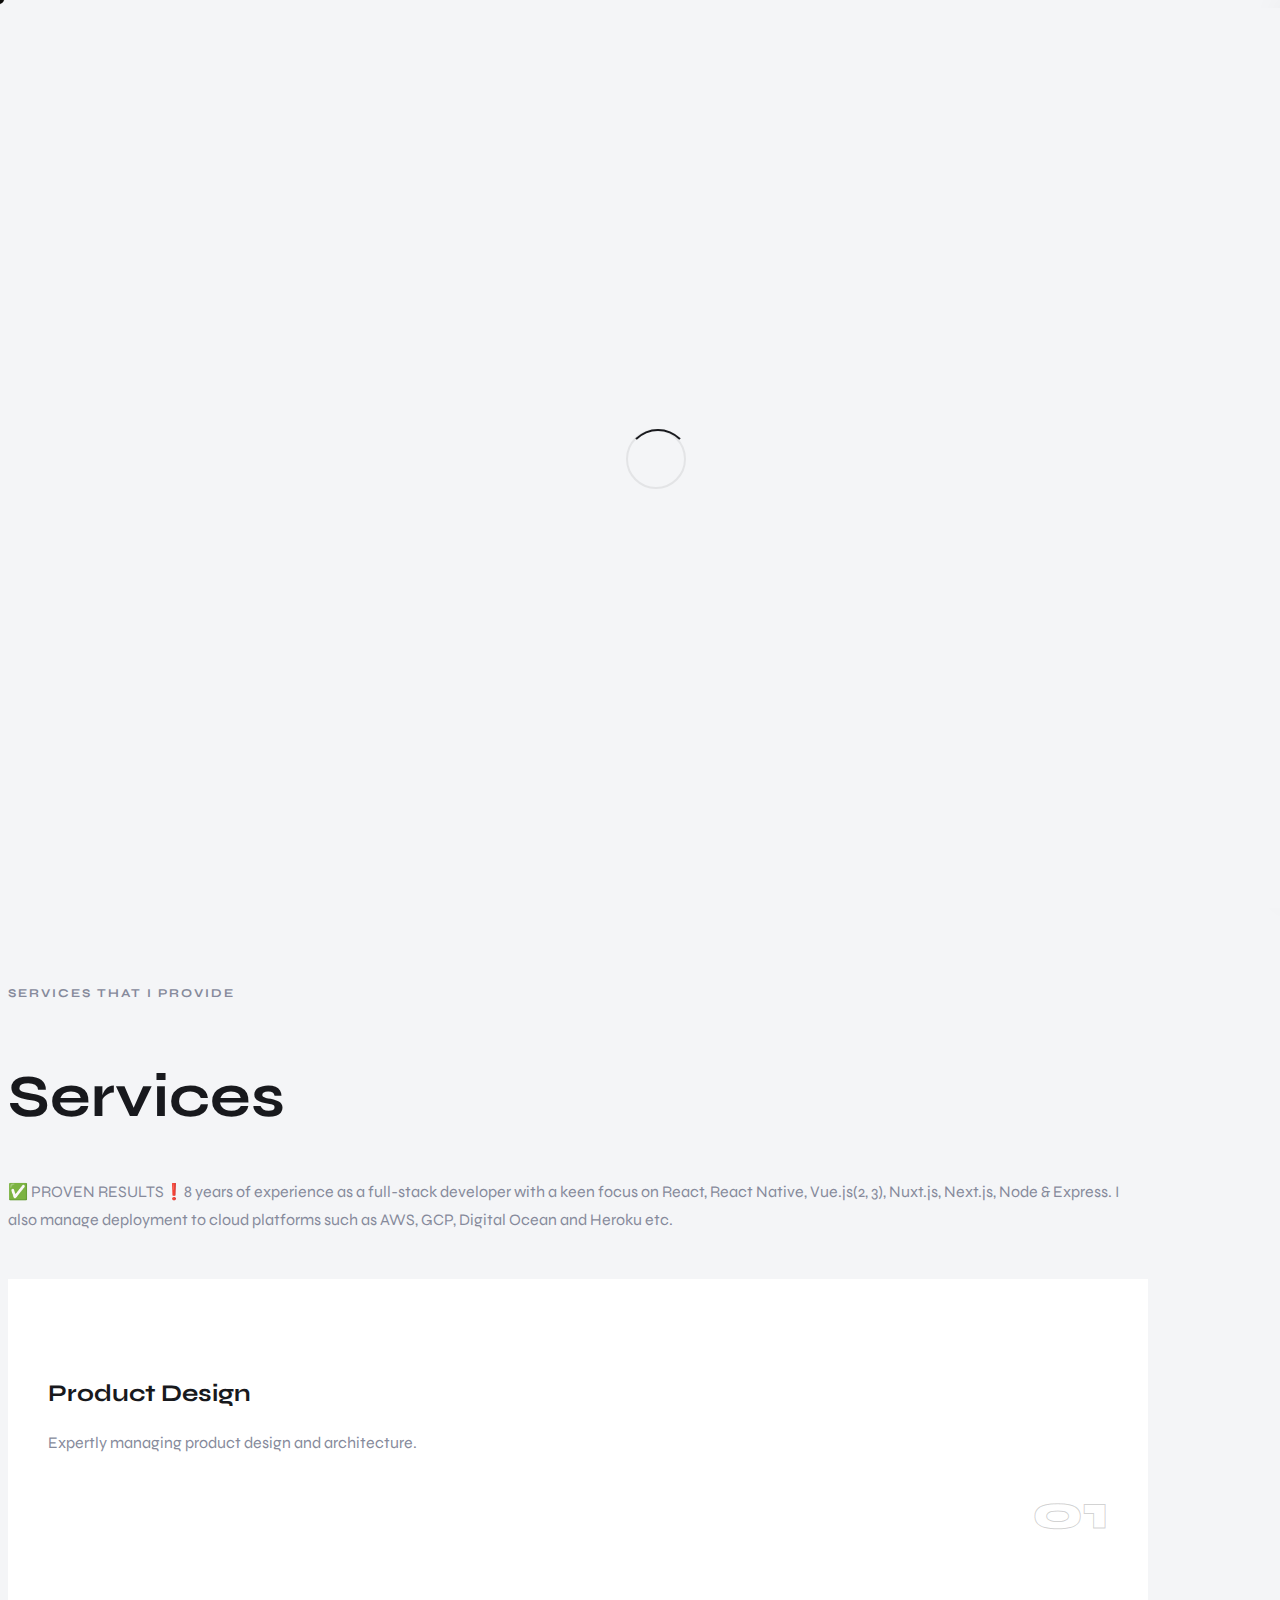
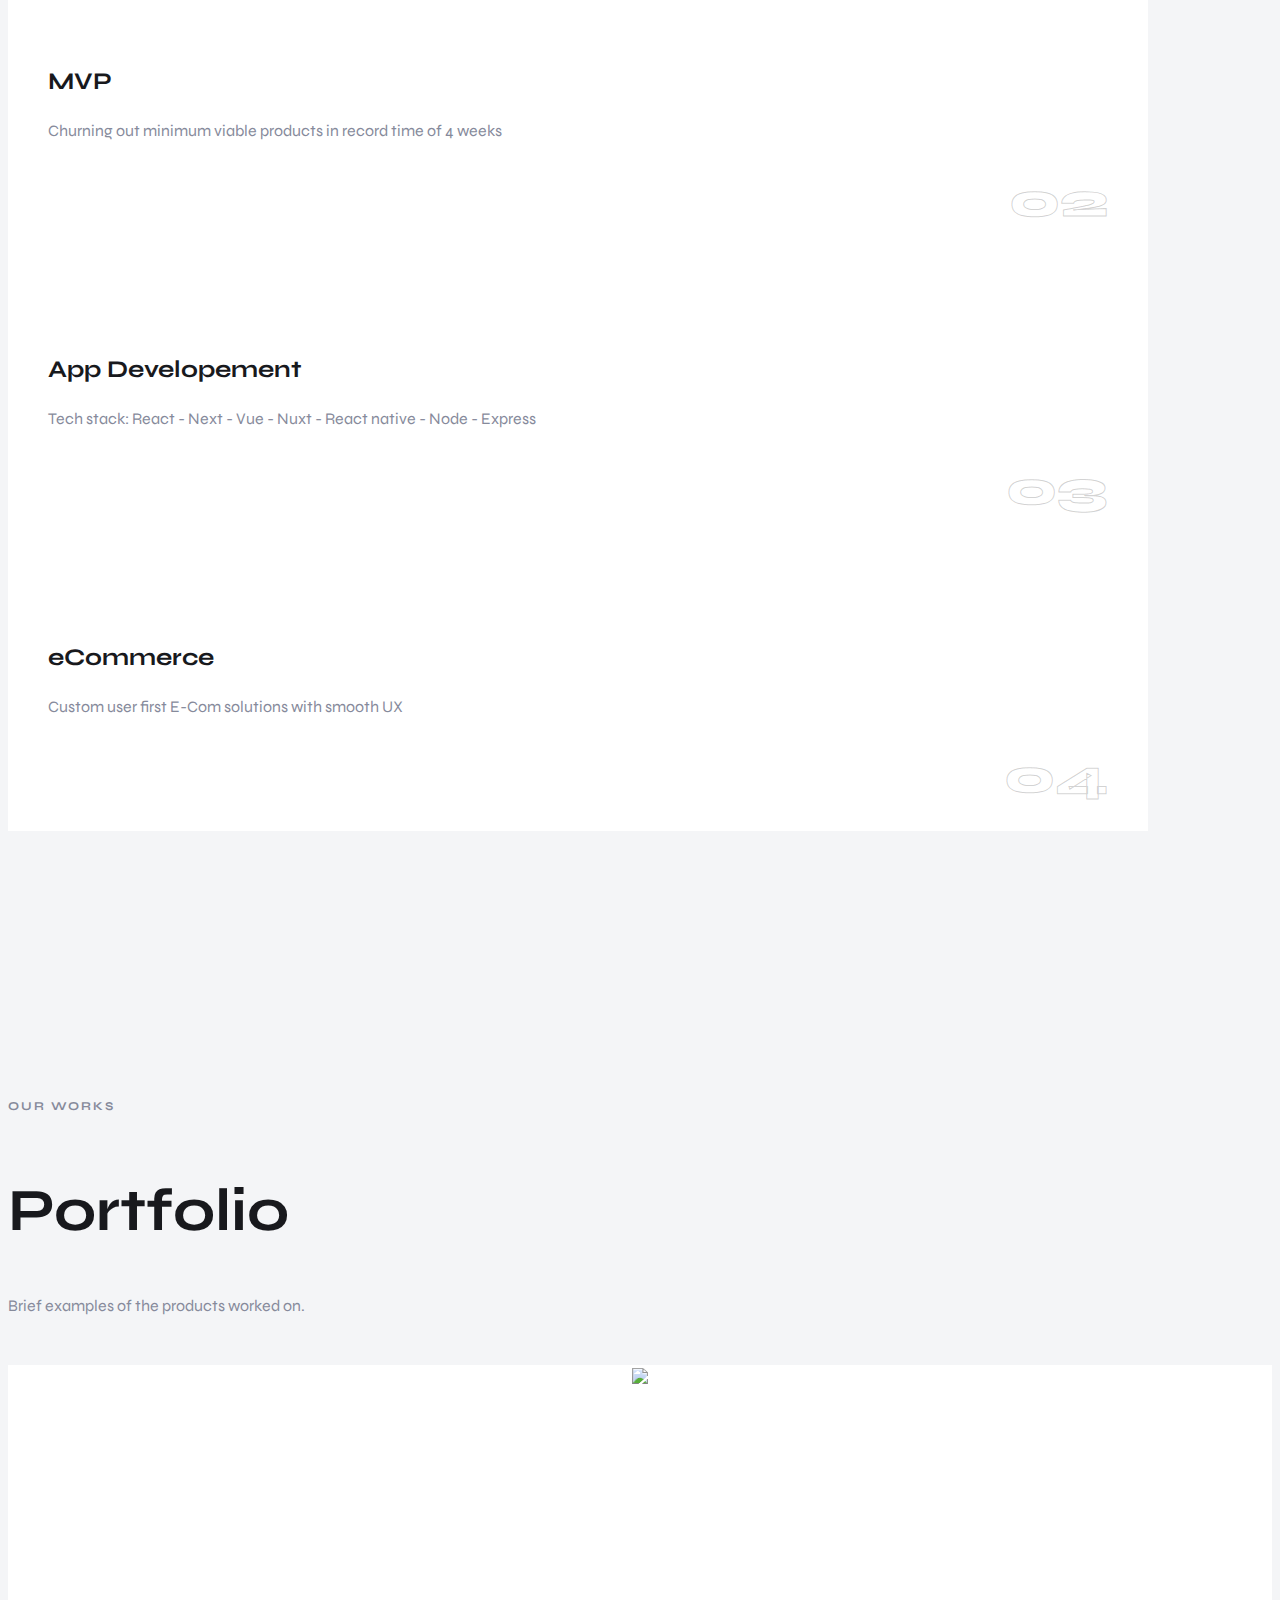
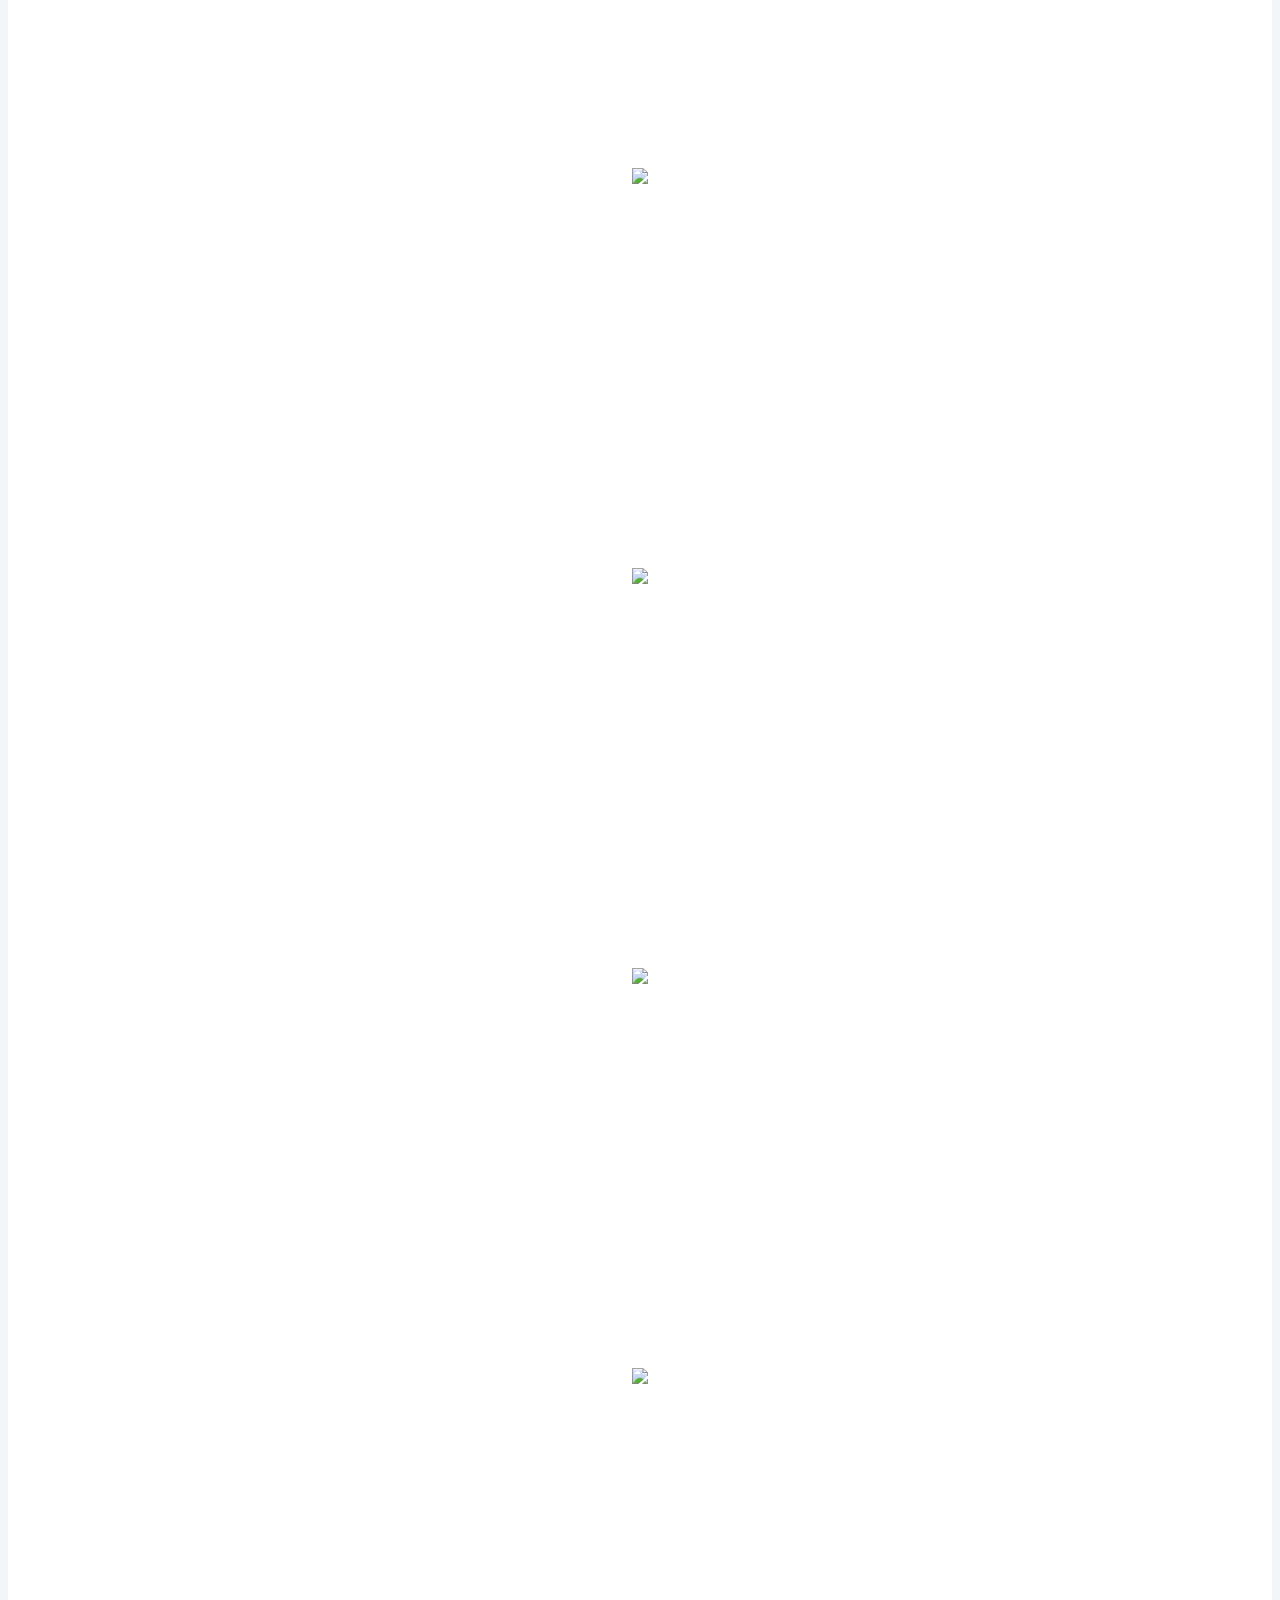
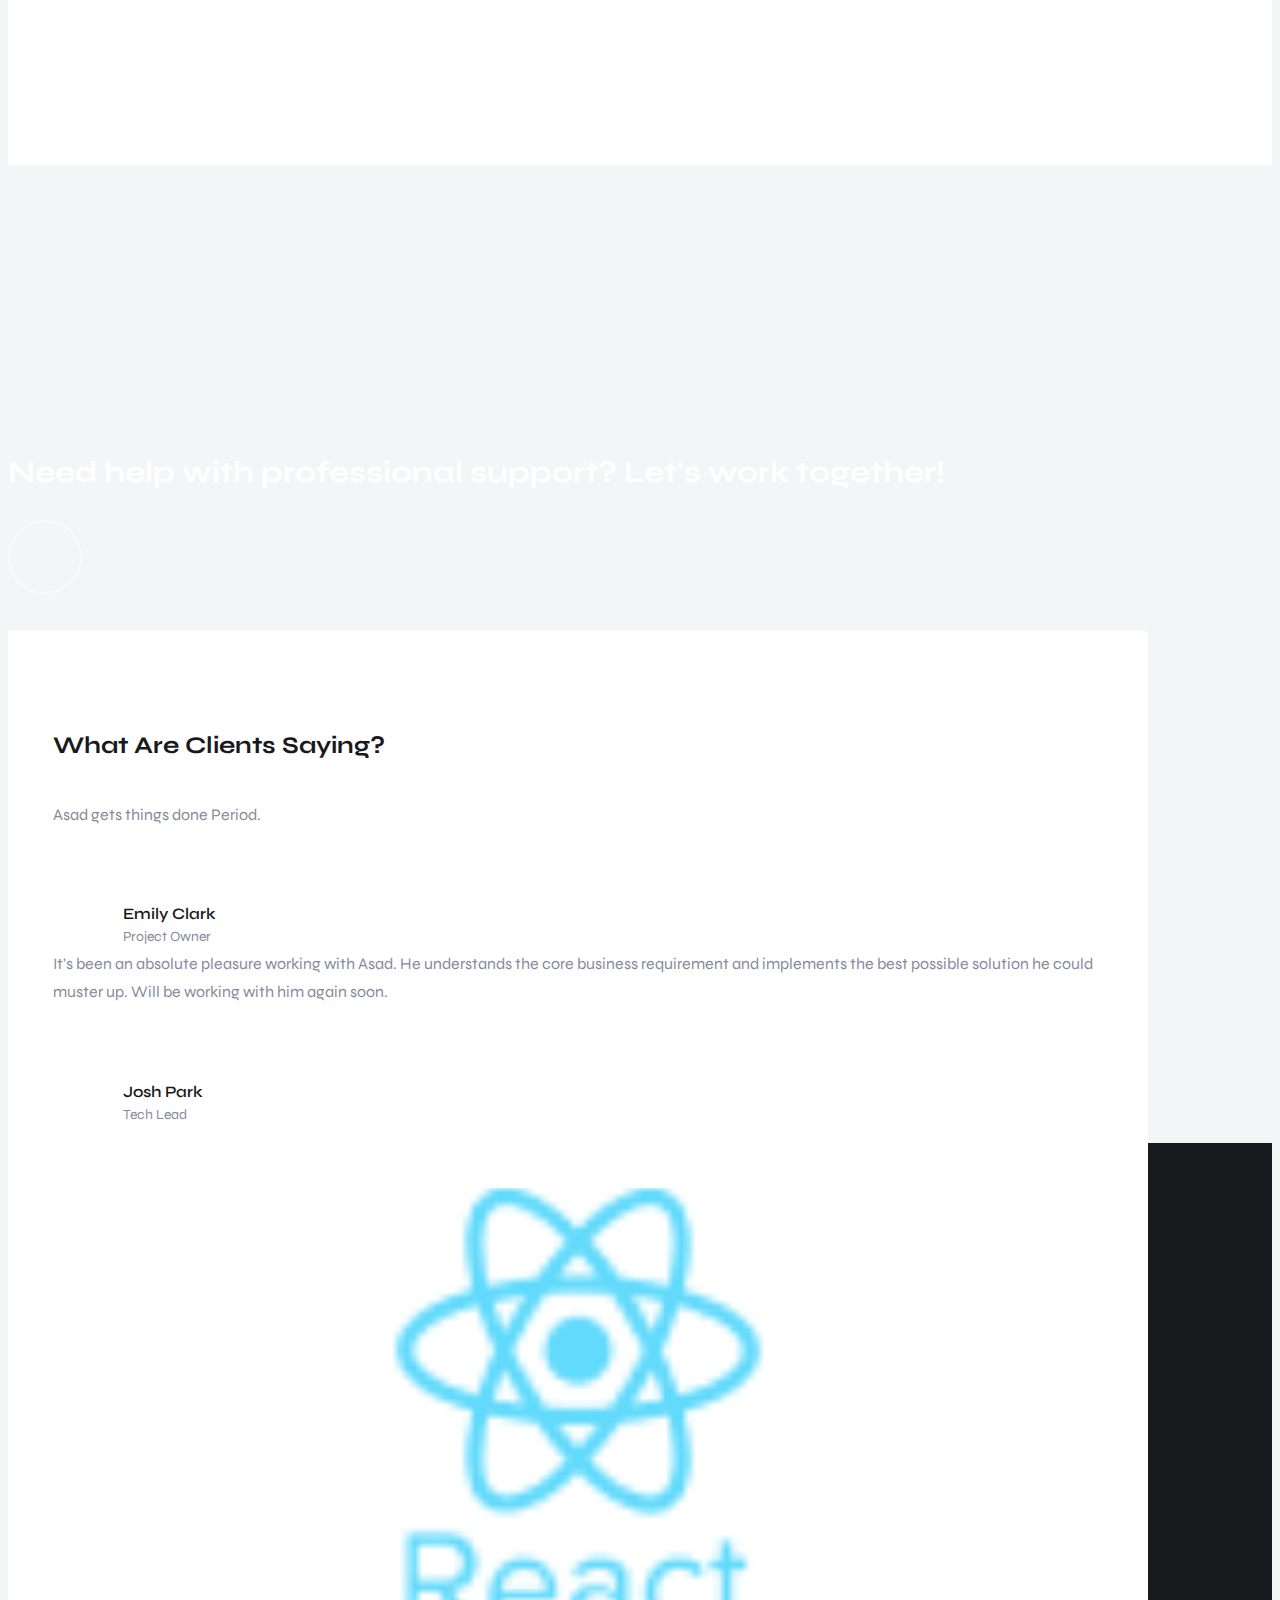
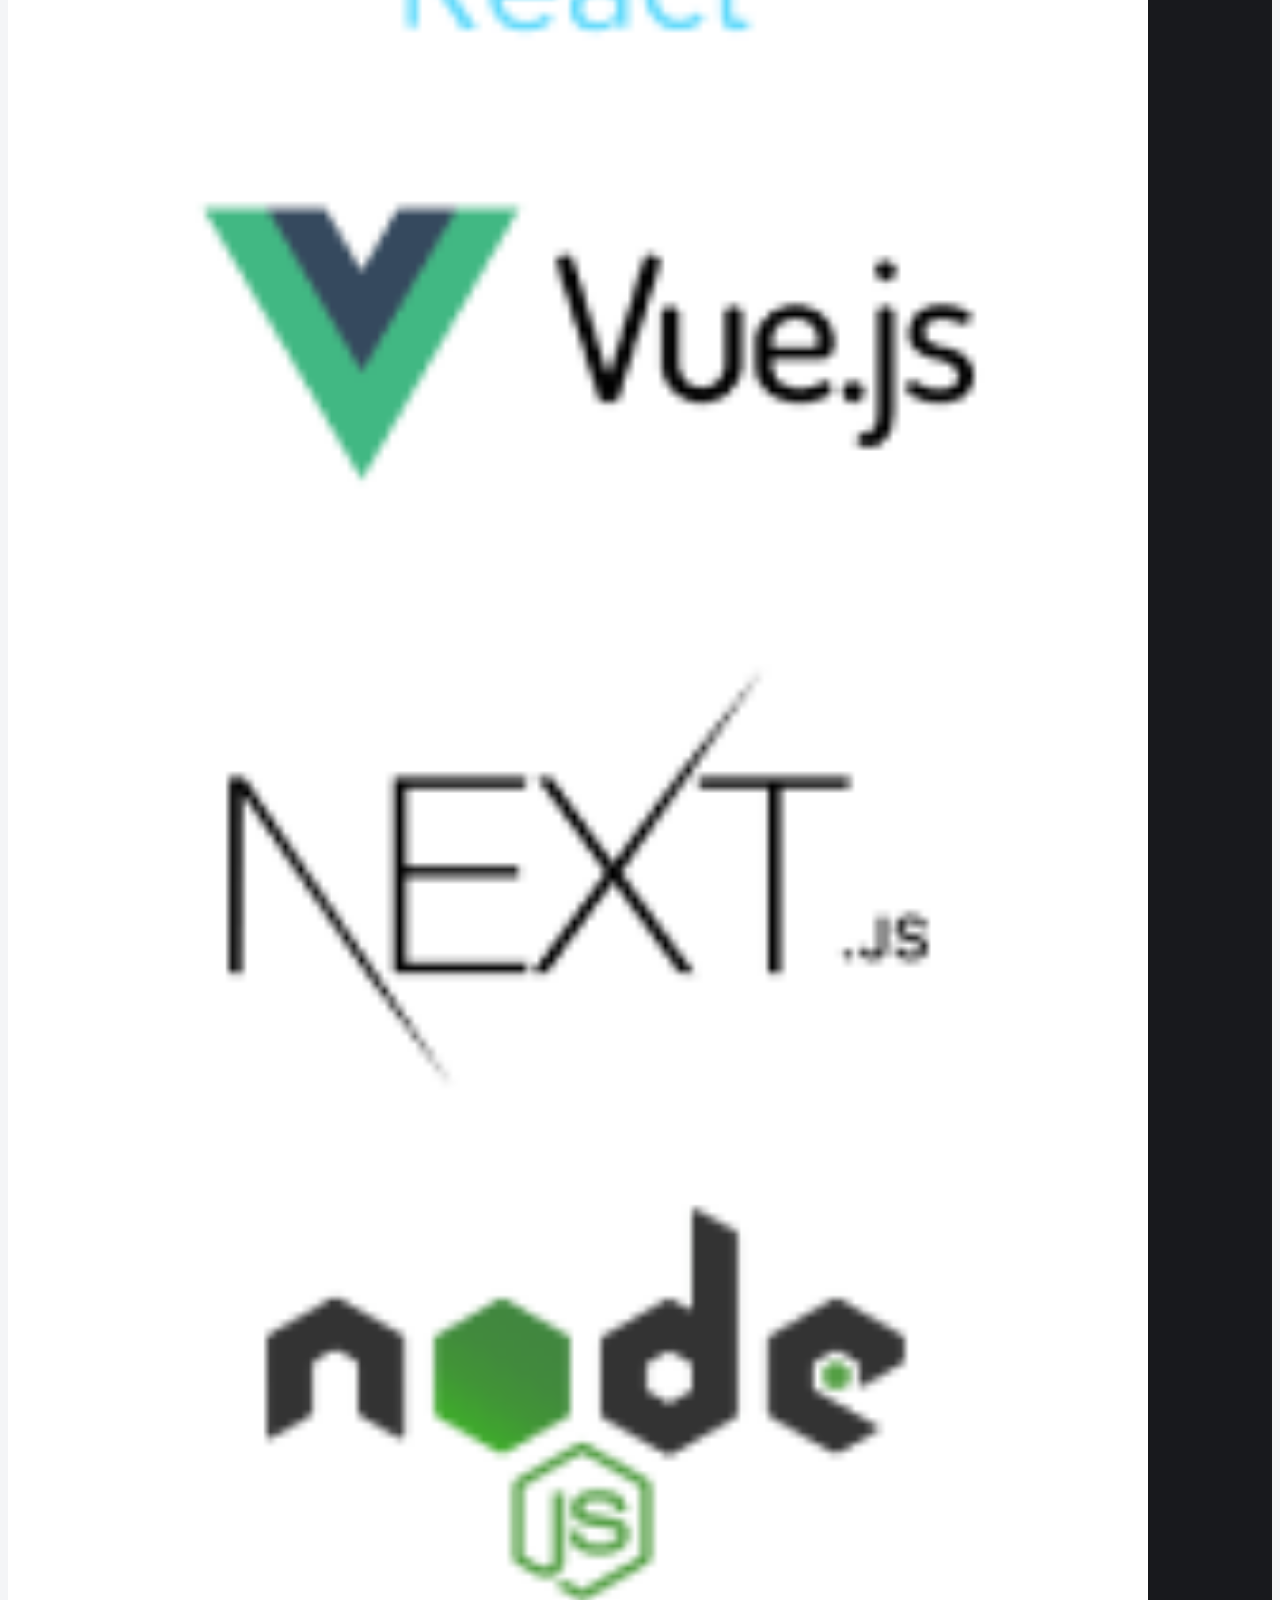
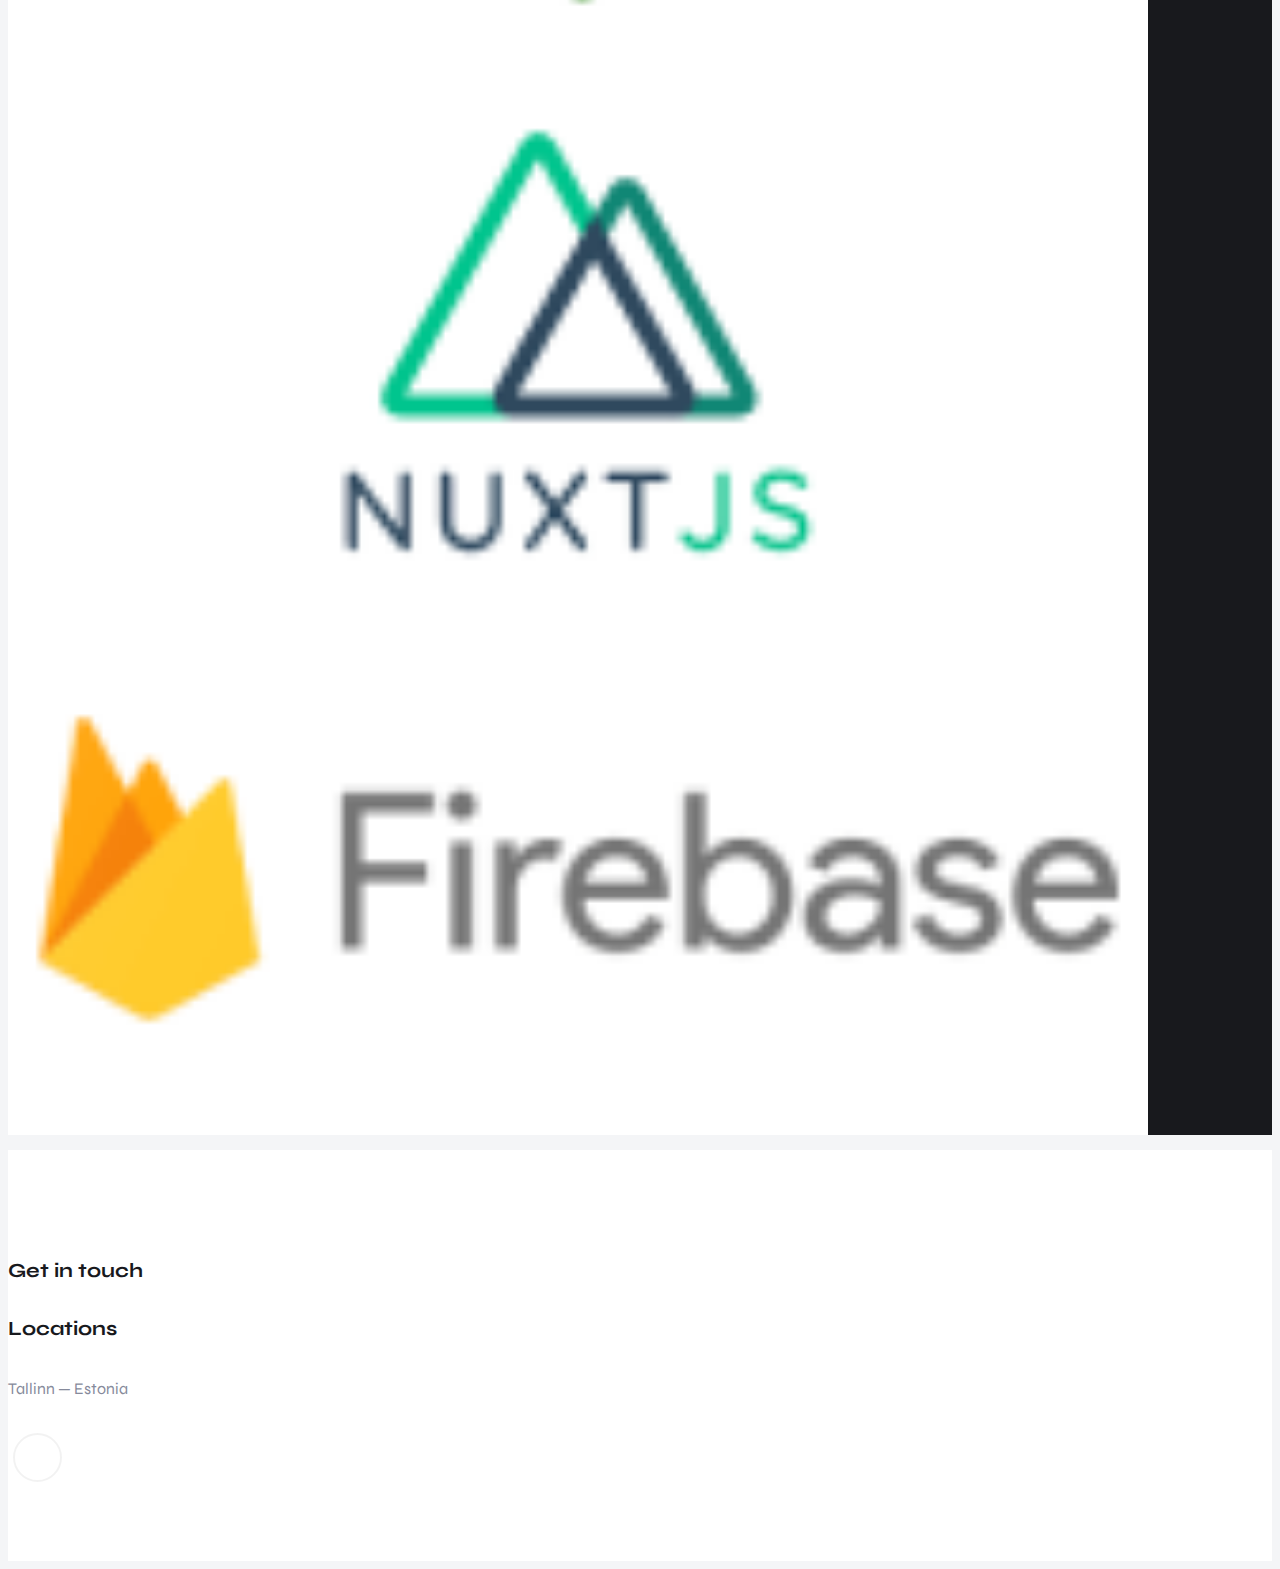
==== index.html @ 1a2127e8 "done" ====
<!DOCTYPE html>
<html lang="en">
  <head>
    <meta charset="utf-8" />
    <meta http-equiv="X-UA-Compatible" content="IE=edge" />
    <meta name="viewport" content="width=device-width, initial-scale=1" />
    <title>Asad M</title>
    <link rel="icon" type="image/png" href="images/favicon.png" />
    <link
      rel="stylesheet"
      href="https://fonts.googleapis.com/css2?family=Syne:wght@400;500;600;700;800&amp;display=swap"
    />
    <link rel="stylesheet" href="css/plugins.css" />
    <link rel="stylesheet" href="css/style.css" />
  </head>

  <body>
    <!-- Preloader -->
    <div class="preloader-bg"></div>
    <div id="preloader">
      <div id="preloader-status">
        <div class="preloader-position loader"><span></span></div>
      </div>
    </div>
    <!-- Cursor -->
    <div class="cursor js-cursor"></div>
    <!-- Menu -->
    <nav class="l-tech-menu" id="l-tech-navbar-spy">
      <div class="l-tech-menu-inner" id="l-tech-navbar">
        <ul class="list-unstyled">
          <li class="active"><a href="index.html">Home</a></li>
          <li><a href="about.html">Resume</a></li>
          <!-- <li><a href="services.html">Services</a></li>
          <li><a href="blog.html">Blog</a></li> -->
          <li><a href="portfolio.html">Portfolio</a></li>
          <!-- Dropdown menu
                <li class="dropdown"> <span>Dropdown <i class="ti-angle-down"></i></span>
                    <ul class="dropdown-menu">
                        <li class="dropdown-item"><a href="#">Dropdown 1</a></li>
                        <li class="dropdown-item"><a href="#">Dropdown 2</a></li>
                        <li class="dropdown-item"><a href="#">Dropdown 3</a></li>
                    </ul>
                </li>
                -->
          <!-- <li><a href="contact.html">Contact</a></li> -->
        </ul>
      </div>
    </nav>
    <!-- Header -->
    <header class="l-tech-header">
      <div class="container">
        <div class="row align-items-center">
          <!-- Logo -->
          <div class="col-8 col-md-8">
            <div class="logo-wrap">
              <a href="index.html">
                <div class="logo-text">Asad M</div>
              </a>
            </div>
          </div>
          <!-- Menu Burger -->
          <div class="col-4 col-md-4 text-right l-tech-menu-burger-wrap">
            <a href="#" class="l-tech-nav-toggle l-tech-js-nav-toggle"
              ><i></i
            ></a>
          </div>
        </div>
      </div>
    </header>
    <!-- Homepage -->
    <section id="home" class="header-section">
      <div class="container">
        <div class="row">
          <div class="col-md-12">
            <div class="header-section-wrap">
              <div class="header-view-on-mobile">
                <h1>Asad M</h1>
                <h6>Creative Web & App Developer</h6>
              </div>
              <div class="transform-banner position-relative">
                <img
                  class="img header-img header-img-left wow imago"
                  src="images/slidem.jpg"
                  alt=""
                />
              </div>
              <div class="header-cont header-cont-right">
                <div class="header-cont-absolute header-cont-absolute-right">
                  <div class="header-not-view-on-mobile">
                    <h1 class="wow" data-splitting>Asad M</h1>
                    <h6 class="wow" data-splitting>
                      Creative Web & App Developer
                    </h6>
                  </div>
                  <div class="header-cont-text">
                    <p class="wow" data-splitting>
                      Hi, I’m Asad M and I am creative web & app developer who
                      dream making the world better place by creating
                      captivating products.
                    </p>
                  </div>
                  <!-- <div class="btn-wrap text-center">
                    <div class="btn-link">
                      <a href="#">Download CV <i class="ti-download"></i></a>
                      <span class="btn-block color1 animation-bounce"></span>
                    </div>
                  </div> -->
                </div>
              </div>
            </div>
          </div>
        </div>
      </div>
    </section>
    <!-- Services -->
    <section id="services" class="services clear section-padding">
      <div class="container">
        <div class="row mb-45">
          <div class="col-md-4">
            <h6 class="wow" data-splitting>Services That I Provide</h6>
            <h1 class="wow" data-splitting>Services</h1>
          </div>
          <div class="col-md-7 offset-md-1 mt-45">
            <p class="wow fadeInUp" data-wow-delay=".6s">
              ✅ PROVEN RESULTS❗8 years of experience as a full-stack developer
              with a keen focus on React, React Native, Vue.js(2, 3), Nuxt.js,
              Next.js, Node & Express. I also manage deployment to cloud
              platforms such as AWS, GCP, Digital Ocean and Heroku etc.
            </p>
          </div>
        </div>
        <div class="row">
          <div class="col-md-12">
            <div class="owl-carousel owl-theme">
              <div class="item">
                <a href="javascript:void(0);">
                  <span class="icon et-laptop"></span>
                  <h5>Product Design</h5>
                  <p>Expertly managing product design and architecture.</p>
                  <div class="numb">01</div>
                </a>
              </div>
              <div class="item">
                <a href="javascript:void(0);">
                  <span class="icon et-bargraph"></span>
                  <h5>MVP</h5>
                  <p>
                    Churning out minimum viable products in record time of 4
                    weeks
                  </p>
                  <div class="numb">02</div>
                </a>
              </div>
              <div class="item">
                <a href="javascript:void(0);">
                  <span class="icon et-browser"></span>
                  <h5>App Developement</h5>
                  <p>
                    Tech stack: React - Next - Vue - Nuxt - React native - Node
                    - Express
                  </p>
                  <div class="numb">03</div>
                </a>
              </div>
              <div class="item">
                <a href="javascript:void(0);">
                  <span class="icon et-basket"></span>
                  <h5>eCommerce</h5>
                  <p>Custom user first E-Com solutions with smooth UX</p>
                  <div class="numb">04</div>
                </a>
              </div>
            </div>
          </div>
        </div>
      </div>
    </section>
    <!-- About & Skills -->
    <!-- <section id="about" class="section-padding">
        <div class="container">
            <div class="row mb-45">
                <div class="col-md-7">
                    <h6 class="wow" data-splitting>I make the future</h6>
                    <h1 class="wow" data-splitting>I Develop & Create Digital Future.</h1>
                </div>
            </div>
            <div class="row">
                <div class="col-md-5">
                    <p class="wow fadeInUp" data-wow-delay=".2s">Pellentesque magna magna semper dapibus felis necatin aliuen risus. Pellentesque habitant morbi senectus dictum.</p>
                    <p class="wow fadeInUp" data-wow-delay=".4s">Web design magna magna semper dapibus felis necatin aliuen risus. Pellentesque habitant morbi tristique senectus the neuse malesuada nullam ac lorem miss the duru.</p>
                    <div class="btn-wrap text-left mt-45 wow fadeInUp" data-wow-delay=".6s">
                        <div class="btn-link"> <a href="#"></a> <span class="btn-block color1 animation-bounce"></span> </div>
                    </div>
                </div>
                <div class="col-md-6 offset-md-1 wow fadeInUp" data-wow-delay=".8s">
                    <p class="bar-title">Design<span class="percent align-right">90%</span></p>
                    <div class="bar">
                        <div class="bar-fill bar-fill-design start"></div>
                    </div>
                    <p class="bar-title">Branding <span class="percent align-right">80%</span></p>
                    <div class="bar">
                        <div class="bar-fill bar-fill-branding start"></div>
                    </div>
                    <p class="bar-title">Web Design<span class="percent align-right">95%</span></p>
                    <div class="bar">
                        <div class="bar-fill bar-fill-webdesign start"></div>
                    </div>
                    <p class="bar-title">Social Media<span class="percent align-right">85%</span></p>
                    <div class="bar">
                        <div class="bar-fill bar-fill-socialmedia start"></div>
                    </div>
                </div>
            </div>
        </div>
    </section> -->
    <!-- Portfolio -->
    <section id="portfolio" class="portfolio section-padding">
      <div class="container">
        <div class="row mb-45">
          <div class="col-md-4">
            <h6 class="wow" data-splitting>Our Works</h6>
            <h1 class="wow" data-splitting>Portfolio</h1>
          </div>
          <div class="col-md-7 offset-md-1 mt-45">
            <p class="wow fadeInUp" data-wow-delay=".6s">
              Brief examples of the products worked on.
            </p>
          </div>
        </div>
      </div>
      <div class="full-width">
        <div class="row">
          <div class="col-md-12">
            <div class="owl-carousel owl-theme">
              <div class="item">
                <a href="portfolio.html">
                  <div class="img-block">
                    <div class="wrapper-img">
                      <img src="images/portfolio/1.jpg" class="img-fluid" />
                    </div>
                    <div class="title-block">
                      <h4>Kualitee</h4>
                      <p>Web App Development</p>
                    </div>
                  </div>
                </a>
              </div>
              <div class="item">
                <a href="portfolio.html">
                  <div class="img-block">
                    <div class="wrapper-img">
                      <img src="images/portfolio/2.jpg" class="img-fluid" />
                    </div>
                    <div class="title-block">
                      <h4>Cartkit</h4>
                      <p>Web App Development</p>
                    </div>
                  </div>
                </a>
              </div>
              <div class="item">
                <a href="portfolio.html">
                  <div class="img-block">
                    <div class="wrapper-img">
                      <img src="images/portfolio/3.jpg" class="img-fluid" />
                    </div>
                    <div class="title-block">
                      <h4>Knocknock</h4>
                      <p>Mobile App Developement</p>
                    </div>
                  </div>
                </a>
              </div>
              <div class="item">
                <a href="portfolio.html">
                  <div class="img-block">
                    <div class="wrapper-img">
                      <img src="images/portfolio/4.jpg" class="img-fluid" />
                    </div>
                    <div class="title-block">
                      <h4>Amie.</h4>
                      <p>Web App Developemnt</p>
                    </div>
                  </div>
                </a>
              </div>
              <div class="item">
                <a href="portfolio.html">
                  <div class="img-block">
                    <div class="wrapper-img">
                      <img src="images/portfolio/5.jpg" class="img-fluid" />
                    </div>
                    <div class="title-block">
                      <h4>Holedo</h4>
                      <p>Web App Development</p>
                    </div>
                  </div>
                </a>
              </div>
            </div>
          </div>
        </div>
      </div>
    </section>
    <!-- Homepage Blog -->
    <!-- <section id="blog" class="homepage-blog section-padding">
      <div class="container">
        <div class="row mb-45">
          <div class="col-md-12">
            <h6 class="wow" data-splitting>Recent Articles</h6>
            <h1 class="wow" data-splitting>Latest News</h1>
          </div>
        </div>
        <div class="row mb-30">
          <div class="col-md-6">
            <div class="img left">
              <a href="post.html"><img src="images/blog/1.jpg" alt="" /></a>
            </div>
          </div>
          <div class="col-md-6 valign">
            <div class="content">
              <div class="date">
                <h1>24</h1>
                <h6>June 2022</h6>
              </div>
              <div class="cont">
                <h5>Get Started With Tiktok Ads.</h5>
                <p>
                  Phasellus et lacus suscipit congue nis in the miss mine one
                  miss the drana risus in tincidunt ornare.
                </p>
                <div class="btn-wrap">
                  <div class="btn-link">
                    <a href="post.html"
                      >Read more <i class="ti-arrow-right"></i
                    ></a>
                    <span class="btn-block color1 animation-bounce"></span>
                  </div>
                </div>
              </div>
            </div>
          </div>
        </div>
        <div class="row mb-30">
          <div class="col-md-6 order2 valign">
            <div class="content">
              <div class="date">
                <h1>27</h1>
                <h6>June 2022</h6>
              </div>
              <div class="cont">
                <h5>UX in Ecommerce – 5 things to avoid.</h5>
                <p>
                  Phasellus et lacus suscipit congue nis in the miss mine one
                  miss the drana risus in tincidunt ornare.
                </p>
                <div class="btn-wrap">
                  <div class="btn-link">
                    <a href="post.html"
                      >Read more <i class="ti-arrow-right"></i
                    ></a>
                    <span class="btn-block color1 animation-bounce"></span>
                  </div>
                </div>
              </div>
            </div>
          </div>
          <div class="col-lg-6 order1">
            <div class="img left">
              <a href="post.html"><img src="images/blog/5.jpg" alt="" /></a>
            </div>
          </div>
        </div>
      </div>
    </section> -->
    <!-- Testiominals -->
    <section id="testimonials" class="testimonials">
      <div
        class="background bg-img bg-fixed section-padding pb-0"
        data-background="images/banner.jpg"
      >
        <div class="container">
          <div class="row">
            <!-- Work together -->
            <div class="col-md-6 mb-30">
              <h4 class="wow" data-splitting>
                Need help with professional support? Let's work together!
              </h4>
              <div
                class="btn-wrap mt-30 text-left wow fadeInUp"
                data-wow-delay=".6s"
              >
                <div class="btn-link">
                  <a href="#" class="white"></a>
                  <span class="btn-block color3 animation-bounce"></span>
                </div>
              </div>
            </div>
            <!-- Testiominals -->
            <div class="col-md-5 offset-md-1">
              <div class="testimonials-box">
                <h5>What Are Clients Saying?</h5>
                <div class="owl-carousel owl-theme">
                  <div class="item">
                    <p>Asad gets things done Period.</p>
                    <span class="quote"
                      ><img src="images/quot.png" alt=""
                    /></span>
                    <div class="info">
                      <div class="author-img">
                        <img src="images/team/1.jpg" alt="" />
                      </div>
                      <div class="cont">
                        <h6>Emily Clark</h6>
                        <span>Project Owner</span>
                      </div>
                    </div>
                  </div>
                  <div class="item">
                    <span class="quote"
                      ><img src="images/quot.png" alt=""
                    /></span>
                    <p>
                      It's been an absolute pleasure working with Asad. He
                      understands the core business requirement and implements
                      the best possible solution he could muster up. Will be
                      working with him again soon.
                    </p>
                    <div class="info">
                      <div class="author-img">
                        <img src="images/team/2.jpg" alt="" />
                      </div>
                      <div class="cont">
                        <h6>Josh Park</h6>
                        <span>Tech Lead</span>
                      </div>
                    </div>
                  </div>
                </div>
              </div>
            </div>
          </div>
        </div>
      </div>
    </section>
    <!-- Clients -->
    <section id="clients" class="clients">
      <div class="container">
        <div class="row">
          <div class="col-md-7">
            <div class="owl-carousel owl-theme">
              <div class="clients-logo">
                <a href="javascript:void(0);"
                  ><img src="images/clients/1.png" alt=""
                /></a>
              </div>
              <div class="clients-logo">
                <a href="javascript:void(0);"
                  ><img src="images/clients/2.png" alt=""
                /></a>
              </div>
              <div class="clients-logo">
                <a href="javascript:void(0);"
                  ><img src="images/clients/3.png" alt=""
                /></a>
              </div>
              <div class="clients-logo">
                <a href="javascript:void(0);"
                  ><img src="images/clients/4.png" alt=""
                /></a>
              </div>
              <div class="clients-logo">
                <a href="javascript:void(0);"
                  ><img src="images/clients/5.png" alt=""
                /></a>
              </div>
              <div class="clients-logo">
                <a href="javascript:void(0);"
                  ><img src="images/clients/6.png" alt=""
                /></a>
              </div>
            </div>
          </div>
        </div>
      </div>
    </section>
    <!-- Footer -->
    <footer class="l-tech-footer-section">
      <div class="container">
        <div class="row">
          <div class="col-md-4">
            <h5>Get in touch</h5>
            <p></p>
          </div>
          <div class="col-md-4">
            <h5>Locations</h5>
            <p>Tallinn — Estonia</p>
          </div>
          <div class="col-md-4">
            <ul class="l-tech-footer-social-link">
              <!-- <li>
                <a href="index.html#"><i class="ti-dribbble"></i></a>
              </li>
              <li>
                <a href="index.html#"><i class="ti-instagram"></i></a>
              </li>
              <li>
                <a href="index.html#"><i class="ti-skype"></i></a>
              </li> -->
              <li>
                <a href="https://linkedin.com/in/dr-asad"
                  ><i class="ti-linkedin"></i
                ></a>
              </li>
            </ul>
          </div>
        </div>
      </div>
    </footer>
    <!-- jQuery -->
    <script src="js/plugins/jquery-3.6.0.min.js"></script>
    <script src="js/plugins/bootstrap.min.js"></script>
    <script src="js/plugins/owl.carousel.min.js"></script>
    <script src="js/plugins/jquery.magnific-popup.min.js"></script>
    <script src="js/plugins/YouTubePopUp.js"></script>
    <script src="js/plugins/jquery.easing.1.3.js"></script>
    <script src="js/plugins/smooth-scroll.min.js"></script>
    <script src="js/plugins/wow.js"></script>
    <script src="js/custom.js"></script>
  </body>
</html>
---- css/style.css ----
/* ------------------------------------------------------------------

01. General style
02. Owl-Theme custom style
03. Preloader style
04. Cursor & Drag style
05. Navigation style
06. Header Navigation style
07. Homepage style
08. Homepage Image Animation style
09. For Images Reveal Effect style
10. Text Animation style
11. For Images Imago Effect style
12. Page Header Banner style
13. Section style
14. Resume style
15. Skills Progress Bar style
16. Services style
17. Portfolio style
18. Gallery style
19. YouTube PopUp style
20. Accordion Box (for Faqs) style
21. Testimonials style
22. Clients style
23. Homepage Blog style
24. Blog style
25. Post style
26. Post Prev & Next style
27. Contact style
28. Button style
29. Footer style

------------------------------------------------------------------- */

/* ======= General style ======= */
html,
body {
  -moz-osx-font-smoothing: grayscale;
  -webkit-font-smoothing: antialiased;
  -moz-font-smoothing: antialiased;
  font-smoothing: antialiased;
}
body {
  font-family: "Syne", sans-serif;
  color: #868a9b;
  font-size: 16px;
  line-height: 1.75em;
  font-weight: 400;
  background: #f4f5f7;
}
img {
  width: 100%;
  height: auto;
}
/* typography */
/* headings */
h1 {
  font-size: 60px;
}
h2 {
  font-size: 48px;
}
h3 {
  font-size: 36px;
}
h4 {
  font-size: 30px;
}
h5 {
  font-size: 24px;
}
h6 {
  font-size: 21px;
}
h1,
h2,
h3,
h4,
h5,
h6 {
  color: #868a9b;
  font-family: "Syne", sans-serif;
  font-weight: 700;
  line-height: 1.25em;
}
/* paragraph */
p {
  font-family: "Syne", sans-serif;
  font-size: 16px;
  line-height: 1.75em;
  margin: 0 0 20px;
  color: #868a9b;
  font-weight: 400;
}
/* lists */
ul {
  list-style-type: none;
}
/* links */
a {
  color: #18191d;
  text-decoration: none;
}
a:hover {
  text-decoration: none;
  color: #18191d;
}
a:link {
  text-decoration: none;
}
a:focus {
  outline: none;
}
img {
  width: 100%;
  height: auto;
  width: 100%;
  height: auto;
  -webkit-transition: all 0.5s;
  -o-transition: all 0.5s;
  transition: all 0.5s;
}
/* form element */
button,
input,
optgroup,
select,
textarea {
  font-family: "Syne", sans-serif;
}
input[type="password"]:focus,
input[type="email"]:focus,
input[type="text"]:focus,
input[type="file"]:focus,
input[type="radio"]:focus,
input[type="checkbox"]:focus,
textarea:focus {
  outline: none;
}
input[type="password"],
input[type="email"],
input[type="text"],
input[type="file"],
textarea {
  max-width: 100%;
  margin-bottom: 20px;
  padding: 15px 0;
  height: auto;
  background-color: transparent;
  -webkit-box-shadow: none;
  box-shadow: none;
  border-width: 0 0 2px;
  border-style: solid;
  display: block;
  width: 100%;
  line-height: 1.5em;
  font-family: "Syne", sans-serif;
  font-size: 16px;
  font-weight: 400;
  color: #868a9b;
  background-image: none;
  border-bottom: 2px solid rgba(0, 0, 0, 0.05);
  border-color: ease-in-out 0.15s, box-shadow ease-in-out 0.15s;
}
input:focus,
textarea:focus {
  border-bottom-width: 2px;
  border-color: #18191d;
}
/* submit and alert success  */
input[type="submit"],
input[type="reset"],
input[type="button"],
button {
  font-family: "Syne", sans-serif;
  font-size: 16px;
  font-weight: 400;
  text-shadow: none;
  -webkit-box-shadow: none;
  box-shadow: none;
  line-height: 1.75em;
  -webkit-transition: background-color 0.15s ease-out;
  transition: background-color 0.15s ease-out;
  border: none;
  color: #868a9b;
  background: #18191d;
  padding: 17px 34px;
  position: relative;
  overflow: hidden;
  cursor: pointer;
}
input[type="submit"]:hover,
input[type="reset"]:hover,
input[type="button"]:hover,
button:hover {
  background: #18191d;
  color: #fff;
  border: none;
}

button.mfp-close:hover,
button.mfp-arrow:hover {
  background: transparent;
}
.alert-success {
  background: transparent;
  color: #868a9b;
  border: 2px solid rgba(0, 0, 0, 0.05);
  border-radius: 0px;
}
select {
  padding: 10px;
  border-radius: 5px;
}
th,
tr,
td {
  padding: 10px 0;
}
input[type="radio"],
input[type="checkbox"] {
  display: inline;
}
/* placeholder */
::-webkit-input-placeholder {
  color: #868a9b;
  font-size: 16px;
  font-weight: 400;
}
:-moz-placeholder {
  color: #868a9b;
}
::-moz-placeholder {
  color: #868a9b;
  opacity: 1;
}
:-ms-input-placeholder {
  color: #868a9b;
}
/* important css */
.bg-whit {
  background-color: #fff;
}
.bg-drknavy {
  background-color: #18191d;
}
.bg-blcknavy {
  background-color: #18191d;
}
.valign {
  display: -webkit-box;
  display: -ms-flexbox;
  display: flex;
  -webkit-box-align: center;
  -ms-flex-align: center;
  align-items: center;
}
.v-middle {
  position: absolute;
  width: 100%;
  top: 50%;
  left: 0;
  -webkit-transform: translate(0%, -50%);
  transform: translate(0%, -50%);
}
.pb-0 {
  padding-bottom: 0px !important;
}
.pt-0 {
  padding-top: 0px !important;
}
.mt-25 {
  margin-top: 25px;
}
.mt-30 {
  margin-top: 30px;
}
.mt-45 {
  margin-top: 45px;
}
.mt-60 {
  margin-top: 60px;
}
.mb-30 {
  margin-bottom: 30px;
}
.mb-25 {
  margin-bottom: 25px;
}
.mb-45 {
  margin-bottom: 45px;
}
.mb-60 {
  margin-bottom: 60px;
}
.bg-fixed {
  background-attachment: fixed;
}
.bg-img {
  background-size: cover;
  background-repeat: no-repeat;
}
.bg-img-position-top {
  background-position: top;
}
.ontop {
  position: relative;
  z-index: 7;
}
.rest {
  padding: 0 !important;
  margin: 0 !important;
}
.d-flex {
  display: flex !important;
}
.full-width {
  width: 100% !important;
}
/* list style */
.ullist {
  display: grid;
  font-size: 16px;
}
.ullist ul {
  position: relative;
  float: left;
  padding: 0px;
}
.ullist ul li {
  position: relative;
  line-height: 1.5em;
  margin-bottom: 10px;
  padding-left: 25px;
}
.ullist ul li:before {
  content: "\e64c";
  font-family: "Themify";
  position: absolute;
  left: 0;
  top: -1px;
  color: #18191d;
  font-weight: 400;
  font-size: 13px;
}

/* ======= Owl-Theme custom style ======= */
.owl-theme .owl-nav.disabled + .owl-dots {
  margin-top: 0px;
  line-height: 1.5;
  display: block;
  outline: none;
}
.owl-theme .owl-dots {
  margin-top: 20px;
}
.owl-theme .owl-dots .owl-dot span {
  width: 11px;
  height: 11px;
  margin: 0 3px;
  border-radius: 50%;
  background: transparent;
  border: 1px solid rgba(0, 0, 0, 0.5);
}
.owl-theme .owl-dots .owl-dot.active span,
.owl-theme .owl-dots .owl-dot:hover span {
  background: #fff;
  border: 1px solid #fff;
}
/* owl nav */
.owl-theme .owl-nav {
  position: absolute;
  top: 50%;
  left: 50%;
  transform: translate(-50%, -50%);
  width: 100%;
}
.owl-theme .owl-prev {
  float: left;
}
.owl-theme .owl-next {
  float: right;
}
.owl-theme .owl-nav [class*="owl-"] {
  color: #fff;
  font-size: 20px;
  margin: 5px 30px;
  padding: 4px 7px;
  background: transparent;
  display: inline-block;
  cursor: pointer;
  border-radius: 0px;
}
.owl-theme .owl-nav [class*="owl-"]:hover {
  color: #fff;
  background: transparent;
}

/* ======= Preloader style ======= */
.preloader-bg,
#preloader {
  position: fixed;
  width: 100%;
  height: 100%;
  overflow: hidden;
  background: #f4f5f7;
  z-index: 999999;
}
#preloader {
  display: table;
  table-layout: fixed;
}
#preloader-status {
  display: table-cell;
  vertical-align: middle;
}
.preloader-position {
  position: relative;
  margin: 0 auto;
  text-align: center;
  -webkit-box-sizing: border-box;
  -moz-box-sizing: border-box;
  -ms-box-sizing: border-box;
  -o-box-sizing: border-box;
  box-sizing: border-box;
}
.loader {
  position: relative;
  width: 60px;
  height: 60px;
  left: 50%;
  top: auto;
  margin-left: -22px;
  margin-top: 2px;
  -webkit-animation: rotate 1s infinite linear;
  -moz-animation: rotate 1s infinite linear;
  -ms-animation: rotate 1s infinite linear;
  -o-animation: rotate 1s infinite linear;
  animation: rotate 1s infinite linear;
  border: 2px solid #e3e4e6;
  -webkit-border-radius: 50%;
  -moz-border-radius: 50%;
  -ms-border-radius: 50%;
  -o-border-radius: 50%;
  border-radius: 50%;
}
.loader span {
  position: absolute;
  width: 60px;
  height: 60px;
  top: -2px;
  left: -2px;
  border: 2px solid transparent;
  border-top: 2px solid #18191d;
  -webkit-border-radius: 50%;
  -moz-border-radius: 50%;
  -ms-border-radius: 50%;
  -o-border-radius: 50%;
  border-radius: 50%;
}
@-webkit-keyframes rotate {
  0% {
    -webkit-transform: rotate(0deg);
  }
  100% {
    -webkit-transform: rotate(360deg);
  }
}
@keyframes rotate {
  0% {
    transform: rotate(0deg);
  }
  100% {
    transform: rotate(360deg);
  }
}

/* ======= Cursor & Drag style  ======= */
.cursor {
  position: fixed;
  top: -40px;
  left: -40px;
  pointer-events: none;
  z-index: 9999;
  mix-blend-mode: difference;
}
.cursor:before {
  content: "";
  width: 75px;
  height: 75px;
  display: flex;
  flex-wrap: wrap;
  justify-content: center;
  align-items: center;
  border-radius: 50%;
  background: white;
  border: 1px solid white;
  transition: all ease 0.15s;
  transform: scale(0.15);
}
.cursor.light:before {
  transform: scale(1);
  background: transparent;
}
.cursor.drag {
  mix-blend-mode: unset;
}
.cursor.drag:before {
  transform: scale(1);
  background: #18191d;
  border-color: transparent;
}
.cursor.drag:before {
  content: "\e658";
  font-family: "Themify";
  font-size: 20px;
  color: #fff;
}
.line {
  fill: none;
  stroke: #fff;
  stroke-width: 3;
  transition: stroke-dasharray 600ms cubic-bezier(0.4, 0, 0.2, 1),
    stroke-dashoffset 600ms cubic-bezier(0.4, 0, 0.2, 1);
}

/* ======= Navigation style ======= */
.l-tech-menu {
  display: block;
  background: #fff;
  right: 0;
  z-index: 101;
  position: fixed;
  width: 370px;
  -webkit-transform: translateX(100%);
  -ms-transform: translateX(100%);
  transform: translateX(100%);
  -webkit-transition: 0.3s all ease;
  -o-transition: 0.3s all ease;
  transition: 0.3s all ease;
  bottom: 0;
  top: 0;
  -webkit-box-shadow: 0 0 30px rgb(0 0 0 / 5%);
  box-shadow: 0 0 30px rgb(0 0 0 / 5%);
  min-height: 300px;
  overflow: auto;
}
.l-tech-menu ul {
  position: relative;
  margin-top: 150px;
  margin-bottom: 50px;
}
.l-tech-menu ul > li {
  list-style: none;
  visibility: hidden;
  opacity: 0;
  top: -20px;
  position: relative;
  text-align: center;
  -webkit-transition: 0.3s all ease;
  -o-transition: 0.3s all ease;
  transition: 0.3s all ease;
  margin: 0 40px;
  padding: 10px 15px;
}
.l-tech-menu ul > li.is-show {
  visibility: visible;
  opacity: 1;
  top: 0px;
}
.l-tech-menu ul > li a {
  color: #18191d;
  font-size: 18px;
  font-family: "Syne", sans-serif;
  font-weight: 700;
}
.l-tech-menu ul > li a:hover {
  color: #18191d;
}
.l-tech-menu ul > li.active {
  background: #18191d;
}
.l-tech-menu ul > li.active a {
  color: white;
}
.l-tech-menu.l-tech-menu-show {
  -webkit-transform: translateX(0%);
  -ms-transform: translateX(0%);
  transform: translateX(0%);
}
.logo-wrap {
  position: relative;
  z-index: 1021;
}
.l-tech-menu ul li ul {
  position: relative;
  margin-top: 0px;
  margin-bottom: 0px;
  border: none;
  border-radius: 0px;
  background: transparent;
}
.l-tech-menu ul li ul li {
  list-style: none;
  visibility: visible;
  opacity: 1;
  top: 0px;
  position: relative;
  -webkit-transition: 0.3s all ease;
  -o-transition: 0.3s all ease;
  transition: 0.3s all ease;
  margin: 0;
  padding: 5px 15px;
  background: transparent;
  text-align: center;
}
.l-tech-menu ul li ul li:last-of-type,
.l-tech-menu ul li ul > li a:last-of-type {
  padding-bottom: 0px;
}
.l-tech-menu ul li ul li:hover {
  background: transparent !important;
}
.l-tech-menu ul > li.dropdown span {
  color: #18191d;
  font-size: 18px;
  font-family: "Syne", sans-serif;
  font-weight: 700;
}
.l-tech-menu ul > li.dropdown span i {
  font-size: 9px;
  font-weight: normal;
  color: #868a9b;
}
.l-tech-menu ul li ul > li a {
  padding: 5px 15px;
  font-family: "Syne", sans-serif;
  font-size: 16px;
  font-weight: 700;
  color: #868a9b;
  position: relative;
  -webkit-transition: all 0.4s;
  transition: all 0.4s;
}
.l-tech-menu ul li ul > li a:hover,
.l-tech-menu ul li ul > li.active a {
  color: #18191d;
}

/* ======= Header Navigation style ======= */
.l-tech-header {
  padding: 25px;
  position: relative;
  top: 0;
  z-index: 900;
  width: 100%;
  height: 100px;
  margin-bottom: 0;
  background: transparent;
}
.l-tech-header .logo img {
  width: 170px;
}
.logo-text {
  font-weight: 800;
  font-size: 22px;
}
.l-tech-header h1 {
  position: relative;
  font-size: 40px;
  line-height: 1em;
  font-weight: 900;
  margin-bottom: 0px;
  color: #fff;
  padding: 0;
}
.l-tech-header h1 span.stroke {
  position: absolute;
  font-size: 60px;
  -webkit-text-stroke: 1px #868a9b;
  color: transparent;
  transform: rotate(-30deg);
  -webkit-transform: rotate(-30deg);
  -moz-transform: rotate(-30deg);
  -ms-transform: rotate(-30deg);
  -o-transform: rotate(-30deg);
}
.l-tech-header.scrolled {
  position: fixed;
  padding: 15px;
  top: 0;
  background: #fff;
  -webkit-transition: 0s all ease;
  -o-transition: 0s all ease;
  transition: 0s all ease;
  -webkit-transform: translateY(-100%);
  -ms-transform: translateY(-100%);
  transform: translateY(-100%);
  box-shadow: 0 0 50px 0 rgb(0 0 0 / 5%);
  height: 80px;
}
.l-tech-header.scrolled h1 {
  margin-bottom: 0px;
  color: #18191d;
  padding: 0;
}
.l-tech-header.scrolled h1 span.stroke {
  -webkit-text-stroke: 1px #18191d;
  color: transparent;
}
.l-tech-header.scrolled .l-tech-nav-toggle {
  top: -1px !important;
}
.l-tech-header.awake {
  -webkit-transition: 0.3s all ease;
  -o-transition: 0.3s all ease;
  transition: 0.3s all ease;
  -webkit-transform: translateY(0%);
  -ms-transform: translateY(0%);
  transform: translateY(0%);
}
.l-tech-header.sleep {
  -webkit-transition: 0.3s all ease;
  -o-transition: 0.3s all ease;
  transition: 0.3s all ease;
  -webkit-transform: translateY(-100%);
  -ms-transform: translateY(-100%);
  transform: translateY(-100%);
}
.l-tech-nav-toggle {
  top: 0px !important;
}
.l-tech-nav-toggle i,
.l-tech-nav-toggle i:before,
.l-tech-nav-toggle i:after {
  background: #18191d !important;
}
.l-tech-menu-burger-wrap {
  position: relative;
  z-index: 1022;
}
.l-tech-nav-toggle {
  width: 50px;
  height: 50px;
  cursor: pointer;
  text-decoration: none;
  position: relative;
  top: -15px;
  z-index: 109;
  display: block !important;
  float: right;
  right: 0;
  display: none;
  border-bottom: none !important;
  background-color: #fff;
  border-radius: 50%;
}
.l-tech-nav-toggle:hover i:before {
  top: -7px;
}
.l-tech-nav-toggle:hover i:after {
  bottom: -7px;
}
.l-tech-nav-toggle.active i {
  background: transparent !important;
}
.l-tech-nav-toggle.active i:before {
  top: -2px;
  -webkit-transform: rotateZ(45deg);
  -moz-transform: rotateZ(45deg);
  -ms-transform: rotateZ(45deg);
  -o-transform: rotateZ(45deg);
  transform: rotateZ(45deg);
}
.l-tech-nav-toggle.active i:after {
  bottom: 0;
  -webkit-transform: rotateZ(-45deg);
  -moz-transform: rotateZ(-45deg);
  -ms-transform: rotateZ(-45deg);
  -o-transform: rotateZ(-45deg);
  transform: rotateZ(-45deg);
}
.l-tech-nav-toggle:hover,
.l-tech-nav-toggle:focus,
.l-tech-nav-toggle:active {
  outline: none;
  border-bottom: none !important;
}
.l-tech-nav-toggle i {
  position: relative;
  display: -moz-inline-stack;
  display: inline-block;
  zoom: 1;
  *display: inline;
  width: 25px;
  height: 0px;
  top: 7px;
  font: bold 14px/0.4 Helvetica;
  text-transform: uppercase;
  text-indent: -55px;
  background: #fff;
  -webkit-transition: all 0.2s ease-out;
  -o-transition: all 0.2s ease-out;
  transition: all 0.2s ease-out;
}
.l-tech-nav-toggle i:before,
.l-tech-nav-toggle i:after {
  content: "";
  width: 25px;
  height: 2px;
  background: #fff;
  position: absolute;
  left: 12px;
  -webkit-transition: 0.2s;
  -o-transition: 0.2s;
  transition: 0.2s;
}
.l-tech-nav-toggle i:before {
  top: -6px;
}
.l-tech-nav-toggle i:after {
  bottom: -6px;
}

/* ======= Homepage style ======= */
.header-section {
  padding-top: 0px;
}
.header-section-wrap {
  overflow: hidden;
}
.header-view-on-mobile h1,
.header-not-view-on-mobile h1 {
  font-size: 70px;
  line-height: 1em;
  font-weight: 800;
  text-transform: uppercase;
  margin-bottom: 10px;
  color: #18191d;
  text-shadow: 1px 1px #fff;
}
.header-view-on-mobile h1 span.stroke,
.header-not-view-on-mobile h1 span.stroke {
  color: #18191d;
}
.header-view-on-mobile h6,
.header-not-view-on-mobile h6 {
  display: inline-block;
  text-transform: uppercase;
  font-weight: 700;
  font-size: 14px;
  letter-spacing: 2px;
  color: #18191d;
  margin-bottom: 0px;
}
.header-view-on-mobile p,
.header-not-view-on-mobile p {
  color: #18191d;
  font-size: 16px;
  line-height: 1em;
  margin-bottom: 30px;
  font-weight: 400;
}
.header-not-view-on-mobile {
  display: none;
}
.header-cont {
  position: relative;
  z-index: 99;
}
.header-cont-text {
  padding: 30px 0;
  position: relative;
  z-index: 99;
}
.header-cont-text p {
  font-family: "Syne", sans-serif;
  font-size: 16px;
  margin-bottom: 0px;
}
.header-img {
  width: 100%;
}

/* ======= Homepage Image Animation style ======= */
.ripple-animation,
.morp-ani {
  --morp-value: 66% 24% 44% 56% / 44% 24% 70% 56%;
  --morp-md-value: 43% 38% 39% 35% / 44% 39% 43% 56%;
  --morp-time: 8s;
  --morp-spin-time: 20s;
  animation: morpspin var(--morp-spin-time) linear infinite reverse;
}
.morp-ani:before {
  -webkit-animation: vsmorph var(--morp-time) ease-in-out infinite both
    alternate;
  animation: vsmorph var(--morp-time) ease-in-out infinite both alternate;
}
.transform-banner img {
  -webkit-animation: border-transform 10s linear infinite alternate forwards;
  animation: border-transform 10s linear infinite alternate forwards;
  border-radius: 100%;
}
@-webkit-keyframes ripple {
  0% {
    -webkit-transform: scale(1);
    transform: scale(1);
    opacity: 0;
  }

  30% {
    opacity: 0.4;
  }

  100% {
    -webkit-transform: scale(1.5);
    transform: scale(1.5);
    opacity: 0;
  }
}
@keyframes ripple {
  0% {
    -webkit-transform: scale(1);
    transform: scale(1);
    opacity: 0;
  }

  30% {
    opacity: 0.4;
  }

  100% {
    -webkit-transform: scale(1.5);
    transform: scale(1.5);
    opacity: 0;
  }
}
@-webkit-keyframes morph {
  0% {
    border-radius: 40% 60% 60% 40% / 60% 30% 70% 40%;
  }

  100% {
    border-radius: 40% 60%;
  }
}
@keyframes morph {
  0% {
    border-radius: 40% 60% 60% 40% / 60% 30% 70% 40%;
  }

  100% {
    border-radius: 40% 60%;
  }
}
@-webkit-keyframes vsmorph {
  0% {
    border-radius: var(--morp-value);
  }

  50% {
    border-radius: var(--morp-md-value);
  }

  100% {
    border-radius: 40% 60%;
  }
}
@keyframes vsmorph {
  0% {
    border-radius: var(--morp-value);
  }

  50% {
    border-radius: var(--morp-md-value);
  }

  100% {
    border-radius: 40% 60%;
  }
}
@-webkit-keyframes vsheromorph {
  0% {
    border-radius: 25% 80% 57% 47% / 53% 60% 43% 52%;
  }

  50% {
    border-radius: 40% 60% 60% 40% / 60% 30% 70% 40%;
  }

  100% {
    border-radius: 40% 60%;
  }
}
@keyframes vsheromorph {
  0% {
    border-radius: 25% 80% 57% 47% / 53% 60% 43% 52%;
  }

  50% {
    border-radius: 40% 60% 60% 40% / 60% 30% 70% 40%;
  }

  100% {
    border-radius: 40% 60%;
  }
}
@-webkit-keyframes morpspin {
  to {
    -webkit-transform: rotate(1turn);
    transform: rotate(1turn);
  }
}
@keyframes morpspin {
  to {
    -webkit-transform: rotate(1turn);
    transform: rotate(1turn);
  }
}
@-webkit-keyframes border-transform {
  0%,
  100% {
    border-radius: 63% 37% 54% 46%/55% 48% 52% 45%;
  }

  14% {
    border-radius: 40% 60% 54% 46%/49% 60% 40% 51%;
  }

  28% {
    border-radius: 54% 46% 38% 62%/49% 70% 30% 51%;
  }

  42% {
    border-radius: 61% 39% 55% 45%/61% 38% 62% 39%;
  }

  56% {
    border-radius: 61% 39% 67% 33%/70% 50% 50% 30%;
  }

  70% {
    border-radius: 50% 50% 34% 66%/56% 68% 32% 44%;
  }

  84% {
    border-radius: 46% 54% 50% 50%/35% 61% 39% 65%;
  }
}
@keyframes border-transform {
  0%,
  100% {
    border-radius: 63% 37% 54% 46%/55% 48% 52% 45%;
  }

  14% {
    border-radius: 40% 60% 54% 46%/49% 60% 40% 51%;
  }

  28% {
    border-radius: 54% 46% 38% 62%/49% 70% 30% 51%;
  }

  42% {
    border-radius: 61% 39% 55% 45%/61% 38% 62% 39%;
  }

  56% {
    border-radius: 61% 39% 67% 33%/70% 50% 50% 30%;
  }

  70% {
    border-radius: 50% 50% 34% 66%/56% 68% 32% 44%;
  }

  84% {
    border-radius: 46% 54% 50% 50%/35% 61% 39% 65%;
  }
}
@-webkit-keyframes moving {
  0% {
    -webkit-transform: translate(0px, 0px);
    transform: translate(0px, 0px);
  }

  20% {
    -webkit-transform: translate(0px, -60px);
    transform: translate(0px, -60px);
  }

  50% {
    -webkit-transform: translate(-60px, -60px);
    transform: translate(-60px, -60px);
  }

  70% {
    -webkit-transform: translate(-60px, 0px);
    transform: translate(-60px, 0px);
  }

  100% {
    -webkit-transform: translate(0px, 0px);
    transform: translate(0px, 0px);
  }
}
@keyframes moving {
  0% {
    -webkit-transform: translate(0px, 0px);
    transform: translate(0px, 0px);
  }

  20% {
    -webkit-transform: translate(0px, -60px);
    transform: translate(0px, -60px);
  }

  50% {
    -webkit-transform: translate(-60px, -60px);
    transform: translate(-60px, -60px);
  }

  70% {
    -webkit-transform: translate(-60px, 0px);
    transform: translate(-60px, 0px);
  }

  100% {
    -webkit-transform: translate(0px, 0px);
    transform: translate(0px, 0px);
  }
}
@-webkit-keyframes arrow-left {
  0% {
    -webkit-transform: translateX(0);
    transform: translateX(0);
  }

  20% {
    -webkit-transform: translateX(-20px);
    transform: translateX(-20px);
  }

  40% {
    -webkit-transform: translateX(0);
    transform: translateX(0);
  }

  60% {
    -webkit-transform: translateX(-20px);
    transform: translateX(-20px);
  }

  100% {
    -webkit-transform: translateX(0);
    transform: translateX(0);
  }
}
@keyframes arrow-left {
  0% {
    -webkit-transform: translateX(0);
    transform: translateX(0);
  }

  20% {
    -webkit-transform: translateX(-20px);
    transform: translateX(-20px);
  }

  40% {
    -webkit-transform: translateX(0);
    transform: translateX(0);
  }

  60% {
    -webkit-transform: translateX(-20px);
    transform: translateX(-20px);
  }

  100% {
    -webkit-transform: translateX(0);
    transform: translateX(0);
  }
}
@-webkit-keyframes arrow-right {
  0% {
    -webkit-transform: translateX(0);
    transform: translateX(0);
  }

  20% {
    -webkit-transform: translateX(20px);
    transform: translateX(20px);
  }

  40% {
    -webkit-transform: translateX(0);
    transform: translateX(0);
  }

  60% {
    -webkit-transform: translateX(20px);
    transform: translateX(20px);
  }

  100% {
    -webkit-transform: translateX(0);
    transform: translateX(0);
  }
}
@keyframes arrow-right {
  0% {
    -webkit-transform: translateX(0);
    transform: translateX(0);
  }

  20% {
    -webkit-transform: translateX(20px);
    transform: translateX(20px);
  }

  40% {
    -webkit-transform: translateX(0);
    transform: translateX(0);
  }

  60% {
    -webkit-transform: translateX(20px);
    transform: translateX(20px);
  }

  100% {
    -webkit-transform: translateX(0);
    transform: translateX(0);
  }
}

/* ======= For Images Reveal Effect style ======= */
.reveal-effect {
  float: left;
  position: relative;
}
.reveal-effect.animated:before {
  content: "";
  width: 100%;
  height: 100%;
  background: #18191d;
  position: absolute;
  left: 0;
  top: 0;
  animation: 1s reveal linear forwards;
  -webkit-animation-duration: 1s;
  z-index: 1;
  -moz-animation-duration: 1s;
  -ms-animation-duration: 1s;
  -o-animation-duration: 1s;
  animation-duration: 1s;
  -webkit-animation-fill-mode: forwards;
  -moz-animation-fill-mode: forwards;
  -ms-animation-fill-mode: forwards;
  -o-animation-fill-mode: forwards;
  animation-fill-mode: forwards;
  -webkit-animation-timing-function: cubic-bezier(0.785, 0.135, 0.15, 0.86);
  -moz-animation-timing-function: cubic-bezier(0.785, 0.135, 0.15, 0.86);
  -o-animation-timing-function: cubic-bezier(0.785, 0.135, 0.15, 0.86);
  -ms-animation-timing-function: cubic-bezier(0.785, 0.135, 0.15, 0.86);
  animation-timing-function: cubic-bezier(0.785, 0.135, 0.15, 0.86);
}
.reveal-effect.animated > * {
  animation: 1s reveal-inner linear forwards;
}
@-webkit-keyframes reveal {
  0% {
    left: 0;
    width: 0;
  }
  50% {
    left: 0;
    width: 100%;
  }
  51% {
    left: auto;
    right: 0;
  }
  100% {
    left: auto;
    right: 0;
    width: 0;
  }
}
@-webkit-keyframes reveal-inner {
  0% {
    visibility: hidden;
    opacity: 0;
  }
  50% {
    visibility: hidden;
    opacity: 0;
  }
  51% {
    visibility: visible;
    opacity: 1;
  }
  100% {
    visibility: visible;
    opacity: 1;
  }
}
@media only screen and (max-width: 991px),
  only screen and (max-device-width: 991px) {
  .cursor {
    display: none;
  }
}

/* ======= Text Animation style ======= */
.splitting.animated .char {
  -webkit-animation: fadeInUp 0.4s cubic-bezier(0.3, 0, 0.7, 1) both;
  animation: fadeInUp 0.4s cubic-bezier(0.3, 0, 0.7, 1) both;
  -webkit-animation-delay: calc(30ms * var(--char-index));
  animation-delay: calc(30ms * var(--char-index));
}
.splitting .whitespace {
  width: 10px;
}
@-webkit-keyframes fadeInUp {
  0% {
    opacity: 0;
    -webkit-transform: translateY(20px);
    transform: translateY(20px);
  }
  100% {
    opacity: 1;
    -webkit-transform: translateY(0);
    transform: translateY(0);
  }
}
@keyframes fadeInUp {
  0% {
    opacity: 0;
    -webkit-transform: translateY(20px);
    transform: translateY(20px);
  }
  100% {
    opacity: 1;
    -webkit-transform: translateY(0);
    transform: translateY(0);
  }
}
.splitting.txt.animated .char {
  -webkit-animation: fadeIn 0.3s cubic-bezier(0.3, 0, 0.7, 1) both;
  animation: fadeIn 0.3s cubic-bezier(0.3, 0, 0.7, 1) both;
  -webkit-animation-delay: calc(10ms * var(--char-index));
  animation-delay: calc(10ms * var(--char-index));
}
.splitting.txt .whitespace {
  width: 5px;
}
@-webkit-keyframes fadeIn {
  0% {
    opacity: 0;
  }
  100% {
    opacity: 1;
  }
}
@keyframes fadeIn {
  0% {
    opacity: 0;
  }
  100% {
    opacity: 1;
  }
}

/* ======= For Images Imago Effect style ======= */
.imago {
  -webkit-clip-path: polygon(0 0, 100% 0, 100% 0, 0 0);
  clip-path: polygon(0 0, 100% 0, 100% 0, 0 0);
  -webkit-transition: all 0.8s;
  -o-transition: all 0.8s;
  transition: all 0.8s;
  -webkit-transition-delay: 0.3s;
  -o-transition-delay: 0.3s;
  transition-delay: 0.3s;
}
.imago.animated {
  -webkit-clip-path: polygon(0 0, 100% 0, 100% 100%, 0 100%);
  clip-path: polygon(0 0, 100% 0, 100% 100%, 0 100%);
}

/* ======= Page Header Banner style ======= */
.banner-header {
  padding-top: 200px;
  padding-bottom: 200px;
  background-size: cover;
  background-position: top top;
}
.banner-header h6 {
  display: inline-block;
  font-weight: 700;
  font-size: 12px;
  color: #868a9b;
  margin-bottom: 20px;
  text-transform: uppercase;
  letter-spacing: 2px;
}
.banner-header h6 a {
  color: #868a9b;
}
.banner-header h1 {
  position: relative;
  font-size: 60px;
  line-height: 1em;
  font-weight: 700;
  margin-bottom: 20px;
  color: #18191d;
}
.banner-header p {
  font-size: 16px;
  font-weight: 400;
  color: #868a9b;
  -webkit-animation-delay: 1s;
  animation-delay: 1s;
}
.banner-header p a {
  color: #868a9b;
}
.banner-header p span {
  color: #18191d;
}
/* author & date */
.banner-header .author .avatar {
  width: 27px;
  height: 27px;
  overflow: hidden;
  border-radius: 50%;
  margin-right: 5px;
}
.banner-header .post {
  margin-top: 20px;
}
.banner-header .post div {
  display: inline-block;
}
.banner-header .post .author {
  margin-right: 20px;
  font-size: 13px;
}
.banner-header .post .date-comment {
  position: relative;
  font-size: 13px;
  color: #fff;
  margin-right: 20px;
}
.banner-header .post .date-comment i {
  color: #18191d;
  font-size: 18px;
  margin-right: 5px;
}
.banner-header .post .date-comment:last-of-type {
  margin-right: 0px;
}
@media screen and (max-width: 767px) {
  .banner-header h6 {
    font-size: 12px;
    font-weight: 400;
    margin-bottom: 10px;
  }
  .banner-header h6 a:hover {
    color: #fff;
  }
  .banner-header h6 i {
    margin: 0 15px;
    font-size: 10px;
  }
  .banner-header h1 {
    font-size: 36px;
  }
  .banner-header p {
    font-size: 16px;
    color: #868a9b;
  }
}

/* ======= Section style ======= */
.section-padding {
  padding: 120px 0;
}
.section-padding h1 {
  font-size: 60px;
  line-height: 1.2em;
  font-weight: 700;
  margin-bottom: 0px;
  color: #18191d;
}
.section-padding h1 span.stroke {
  color: transparent;
}
.section-padding h6 {
  display: inline-block;
  font-weight: 700;
  font-size: 12px;
  color: #868a9b;
  margin-bottom: 20px;
  text-transform: uppercase;
  letter-spacing: 2px;
}

/* ======= Resume style ======= */
.resume .o-hidden {
  width: 100%;
}
.resume .profile {
  width: 100%;
}
.resume .profile::-webkit-scrollbar {
  width: 0 !important;
}
.resume .hero-img {
  border-radius: 5px;
  overflow: hidden;
}
.resume .block h4 {
  color: #18191d;
  font-size: 24px;
  margin-bottom: 30px;
  padding-bottom: 10px;
  border-bottom: 2px solid rgba(0, 0, 0, 0.05);
}
.resume .block .item {
  margin-bottom: 30px;
}
.resume .block .item:last-of-type {
  margin-bottom: 0;
}
.resume .block h5 {
  color: #18191d;
  font-size: 16px;
  margin-bottom: 0px;
  font-weight: 700;
}
.resume .block h5 span {
  padding: 3px 12px;
  background: transparent;
  font-size: 14px;
  float: right;
  color: #868a9b;
  font-weight: 400;
  border: 2px solid rgba(0, 0, 0, 0.05);
}
.resume .block p {
  font-size: 16px;
  color: #868a9b;
}
.resume .content .butn {
  margin-right: 10px;
}
.resume .content .butn:last-of-type {
  margin-right: 0;
}

/* ======= Skills Progress Bar style ======= */
.bar {
  position: relative;
  background-color: #e6e7eb;
  height: 6px;
  margin: 0 0 30px 0;
  border-radius: 10px;
}
.bar-fill {
  position: absolute;
  height: 6px;
}
.bar-title {
  position: relative;
  font-family: "Syne", sans-serif;
  font-size: 16px;
  font-weight: 700;
  line-height: 1.5em;
  text-align: left;
  margin: 0 0 5px 0;
  color: #18191d;
}
.percent {
  position: absolute;
  right: 0;
}
/* animations for skills progress bar */
.bar-fill-design {
  width: 90%;
  background-color: #868a9b;
  border-radius: 10px;
  animation: bar-fill-design 2s ease-out;
  -moz-animation: bar-fill-design 2s ease-out;
  -webkit-animation: bar-fill-design 2s ease-out;
}
@keyframes bar-fill-design {
  0% {
    width: 0px;
  }
  100% {
    width: 90%;
  }
}
@-moz-keyframes bar-fill-design {
  0% {
    width: 0px;
  }
  100% {
    width: 90%;
  }
}
@-webkit-keyframes bar-fill-design {
  0% {
    width: 0px;
  }
  100% {
    width: 90%;
  }
}
.bar-fill-branding {
  width: 80%;
  background-color: #868a9b;
  border-radius: 10px;
  animation: bar-fill-branding 2s ease-out;
  -moz-animation: bar-fill-branding 2s ease-out;
  -webkit-animation: bar-fill-branding 2s ease-out;
}
@keyframes bar-fill-branding {
  0% {
    width: 0px;
  }
  100% {
    width: 80%;
  }
}
@-moz-keyframes bar-fill-branding {
  0% {
    width: 0px;
  }
  100% {
    width: 80%;
  }
}
@-webkit-keyframes bar-fill-branding {
  0% {
    width: 0px;
  }
  100% {
    width: 80%;
  }
}
.bar-fill-webdesign {
  width: 95%;
  background-color: #868a9b;
  border-radius: 10px;
  animation: bar-fill-webdesign 2s ease-out;
  -moz-animation: bar-fill-webdesign 2s ease-out;
  -webkit-animation: bar-fill-webdesign 2s ease-out;
}
@keyframes bar-fill-webdesign {
  0% {
    width: 0px;
  }
  100% {
    width: 95%;
  }
}
@-moz-keyframes bar-fill-webdesign {
  0% {
    width: 0px;
  }
  100% {
    width: 95%;
  }
}
@-webkit-keyframes bar-fill-webdesign {
  0% {
    width: 0px;
  }
  100% {
    width: 95%;
  }
}
.bar-fill-socialmedia {
  width: 85%;
  background-color: #868a9b;
  border-radius: 10px;
  animation: bar-fill-socialmedia 2s ease-out;
  -moz-animation: bar-fill-socialmedia 2s ease-out;
  -webkit-animation: bar-fill-socialmedia 2s ease-out;
}
@keyframes bar-fill-socialmedia {
  0% {
    width: 0px;
  }
  100% {
    width: 85%;
  }
}
@-moz-keyframes bar-fill-socialmedia {
  0% {
    width: 0px;
  }
  100% {
    width: 85%;
  }
}
@-webkit-keyframes bar-fill-socialmedia {
  0% {
    width: 0px;
  }
  100% {
    width: 85%;
  }
}

/* ======= Services style ======= */
.services .item {
  padding: 60px 40px 90px 40px;
  background-color: #fff;
  position: relative;
  -webkit-transition: all 0.5s;
  transition: all 0.5s;
}
.services .item:hover {
  border-color: transparent;
  background-color: #24252b;
}
.services .item:hover .numb {
  -webkit-text-stroke: 1px #18191d;
}
.services .item .icon {
  color: #18191d;
  font-size: 50px;
  z-index: 2;
  margin-bottom: 20px;
}
.services .item:hover .icon {
  color: #fff;
}
.services .item h5 {
  font-size: 24px;
  margin-bottom: 20px;
  font-weight: 700;
  color: #18191d;
}
.services .item p {
  color: #868a9b;
}
.services .item:hover h5 {
  color: #fff;
}
.services .item:hover p {
  color: #fff;
}
.services .item .numb {
  font-size: 48px;
  font-weight: 900;
  position: absolute;
  bottom: 40px;
  right: 40px;
  color: transparent;
  -webkit-text-stroke: 1px rgba(0, 0, 0, 0.3);
  opacity: 0.6;
}
.services .item:hover .numb {
  -webkit-text-stroke: 1px rgba(255, 255, 255, 0.6);
}
.services-page h5 {
  color: #18191d;
}

/* ======= Portfolio style ======= */
.portfolio {
  overflow: hidden;
}
.portfolio .item {
}
.portfolio .img-block {
  display: flex;
  flex-direction: column;
  justify-content: center;
  align-items: center;
  cursor: pointer;
  text-align: center;
  background-color: white;
  height: 400px;
  position: relative;
}
.portfolio .wrapper-img {
  position: relative;
  background-color: #18191d;
  transition: 700ms cubic-bezier(0.17, 0.67, 0, 1.01);
  background-color: #fff;
  background-image: url(//www.kualitee.com/wp-content/themes/kualitee2021/assets/css/../images/home-banner-img.png);
  background-repeat: no-repeat !important;
  background-position: center !important;
  background-size: contain !important;
  width: 100%;
  height: 100%;
}
.portfolio img {
  width: 100%;
  margin: 0;
  transition: 700ms cubic-bezier(0.17, 0.67, 0, 1.01);
  background-size: cover;
  max-height: 615px;
}
.portfolio .img-block:hover {
  /* opacity: 0.1; */
}
.portfolio .img-block:hover .wrapper-img {
  transform: scale(0.95);
}
.portfolio .img-block:hover .title-block {
  opacity: 0.8;
  transform: translateX(0px);
}
.portfolio .title-block {
  position: absolute;
  opacity: 0;
  transform: translateX(-20px);
  transition: 700ms cubic-bezier(0.17, 0.67, 0, 1.01);
  width: 100%;
  height: 100%;
  background: black;
  display: flex;
  justify-content: center;
  align-items: center;
  flex-direction: column;
}
.portfolio .title-block h4 {
  font-size: 24px;
  margin-bottom: 0;
  color: #fff;
}
.portfolio .title-block p {
  color: rgba(255, 255, 255, 0.8);
  margin-bottom: 0;
}
.portfolio-page p {
  font-weight: 400;
  margin-bottom: 20px;
}
.portfolio-page p span {
  color: #18191d;
}

/* =======  Gallery style  ======= */
.gallery-item {
  position: relative;
  width: 100%;
  margin: 0 0 23px 0;
  float: left;
  box-sizing: border-box;
}
.gallery-item .gallery-item-inner {
  position: relative;
  display: inline-block;
  width: 100%;
  vertical-align: middle;
  background-color: #f9f9f9;
  -webkit-background-size: cover;
  background-size: cover;
  -webkit-clip-path: inset(0 0 0 0);
  clip-path: inset(0 0 0 0);
  -webkit-transition: all 1.25s cubic-bezier(0.01, 0.71, 0.26, 0.94);
  -moz-transition: all 1.25s cubic-bezier(0.01, 0.71, 0.26, 0.94);
  transition: all 1.25s cubic-bezier(0.01, 0.71, 0.26, 0.94);
}
.gallery-box {
  overflow: hidden;
  position: relative;
}
.gallery-box .gallery-img {
  position: relative;
  overflow: hidden;
}
.gallery-box .gallery-img:after {
  content: " ";
  display: block;
  width: 100%;
  height: 100%;
  position: absolute;
  top: 0;
  left: 0;
  transition: all 0.27s cubic-bezier(0.3, 0.1, 0.58, 1);
}
.gallery-box .gallery-img > img {
  transition: all 0.3s cubic-bezier(0.3, 0.1, 0.58, 1);
  border-radius: 0;
}
.gallery-box .gallery-detail {
  opacity: 0;
  color: #ffffff;
  width: 100%;
  padding: 20px;
  box-sizing: border-box;
  position: absolute;
  left: 0;
  overflow: hidden;
  transition: all 0.27s cubic-bezier(0.3, 0.1, 0.58, 1);
}
.gallery-box .gallery-detail h4 {
  font-size: 18px;
}
.gallery-box .gallery-detail p {
  color: rgba(0, 0, 0, 0.6);
  font-size: 16px;
}
.gallery-box:hover .gallery-detail {
  top: 50%;
  transform: translate(0, -50%);
  opacity: 1;
}

/* ======= YouTube PopUp style ======= */
/* play button */
.vid-area h5 {
  font-size: 20px;
  line-height: 1.5em;
  font-weight: 300;
  color: #fff;
  letter-spacing: 3px;
  margin-bottom: 30px;
  text-transform: uppercase;
}
.play-button {
  position: relative;
  width: 85px;
  height: 85px;
  margin: auto;
  -webkit-transform: scale(1.3);
  -ms-transform: scale(1.3);
  transform: scale(1.3);
  z-index: 4;
  margin-left: 15px;
}
.play-button svg {
  position: absolute;
  width: 100%;
  height: 100%;
}
.circle-fill circle {
  opacity: 1;
  fill: #18191d;
}
.polygon {
  position: absolute;
  width: 100%;
  height: 100%;
  text-align: center;
  line-height: 90px;
  font-size: 35px;
  z-index: 2;
  padding-left: 5px;
}
.play-button svg.circle-fill {
  z-index: 1;
  stroke-dasharray: 322;
  stroke-dashoffset: 322;
  -webkit-transition: all 0.5s;
  -o-transition: all 0.5s;
  transition: all 0.5s;
  -webkit-transform: rotate(-90deg);
  -ms-transform: rotate(-90deg);
  transform: rotate(-90deg);
}
.play-button:hover svg.circle-fill {
  stroke-dashoffset: 38.5;
}
.play-button svg.circle-track {
  z-index: 0;
}
.play-button.color {
  color: #18191d;
}
.play-button.color .circle-fill circle {
  fill: #18191d;
}
/* video gallery */
.vid-area .vid-icon {
  position: relative;
  overflow: hidden;
}
.vid-area:hover .vid-icon > img {
  transform: scale(1.05);
}
.video-gallery-button {
  position: relative;
  margin: auto;
  z-index: 4;
  margin-left: 15px;
  float: right;
}
.video-gallery-polygon {
  z-index: 2;
  padding-left: 5px;
  display: inline-block;
  position: absolute;
  bottom: 20px;
  right: 20px;
  background: #fff;
  border-radius: 50%;
  border: 1px solid #fff;
  color: #18191d;
  padding: 15px 14px 15px 16px;
  line-height: 0;
}
.video-gallery-polygon:hover {
  background: #fff;
  border: 1px solid #fff;
}
.video-gallery-polygon i {
  font-size: 20px;
}

/* ======= Accordion Box (for Faqs) style ======= */
.accordion-box {
  position: relative;
  padding: 0px;
}
.accordion-box .block {
  position: relative;
  background: #fff;
  border-radius: 0px;
  overflow: hidden;
  margin-bottom: 20px;
}
.accordion-box .block.active-block {
  background-color: #fff;
}
.accordion-box .block:last-child {
  margin-bottom: 0;
}
.accordion-box .block .acc-btn {
  position: relative;
  font-size: 16px;
  line-height: 24px;
  font-weight: 600;
  cursor: pointer;
  padding: 20px 40px;
  padding-right: 60px;
  color: #18191d;
  transition: all 500ms ease;
}
.accordion-box .block .acc-btn .count {
  color: #868a9b;
  padding-right: 3px;
}
.accordion-box .block .acc-btn:before {
  position: absolute;
  right: 35px;
  top: 20px;
  height: 30px;
  font-size: 14px;
  font-weight: normal;
  color: #868a9b;
  line-height: 30px;
  content: "\e61a";
  font-family: "Themify";
  transition: all 500ms ease;
}
.accordion-box .block .acc-btn.active {
  background-color: #fff;
  color: #18191d;
}
.accordion-box .block .acc-btn.active:before {
  color: "Themify";
  content: "\e622";
}
.accordion-box .block .acc-content {
  position: relative;
  display: none;
}
.accordion-box .block .content {
  position: relative;
  padding: 0px 40px 30px;
  background-color: #fff;
  color: #868a9b;
}
.accordion-box .block .acc-content.current {
  display: block;
}
.accordion-box .block .content .text {
  display: block;
  position: relative;
  top: 0px;
  display: block;
}

/* ======= Testimonials style ======= */
.testimonials h4 {
  font-size: 30px;
  margin-bottom: 0px;
  padding-top: 10px;
  font-weight: 700;
  font-family: "Syne", sans-serif;
  color: #fff;
}
.testimonials .testimonials-box {
  position: relative;
  background: #fff;
  padding: 60px 45px;
  margin-bottom: -60px;
}
.testimonials .testimonials-box h5 {
  font-size: 24px;
  color: #18191d;
}
.testimonials .item {
  position: relative;
}
.testimonials .item .quote {
  position: absolute;
  right: 15px;
  bottom: 0px;
  width: 70px;
  margin: 0 auto 0px;
  opacity: 0.2;
}
.testimonials .item p {
  color: #868a9b;
}
.testimonials .item .info {
  text-align: left;
  padding: 10px 0 0 0;
}
.testimonials .item .info .author-img {
  width: 55px;
  height: 55px;
  border-radius: 50%;
  float: left;
  overflow: hidden;
}
.testimonials .item .info .cont {
  margin-left: 70px;
}
.testimonials .item .info .cont h6 {
  display: block;
  font-size: 16px;
  margin-bottom: 0px;
  padding-top: 10px;
  font-weight: 600;
  font-family: "Syne", sans-serif;
  color: #18191d;
  line-height: 1em;
  text-transform: none;
  letter-spacing: 0px;
}
.testimonials .item .info span {
  font-size: 14px;
  color: #868a9b;
  line-height: 1em;
}

/* ======= Clients style ======= */
.clients {
  background-color: #18191d;
}
.clients .owl-carousel {
  margin: 15px 0;
}
.clients .clients-logo {
  opacity: 1;
  line-height: 0;
}
.clients .clients-logo:hover {
  opacity: 1;
}
.clients img {
  -webkit-filter: none;
  filter: none;
}
.clients img:hover {
  -webkit-filter: grayscale(50%);
  filter: grayscale(50%);
  -webkit-transition: all 0.5s;
  transition: all 0.5s;
}

/* ======= HomePage Blog style ======= */
.homepage-blog .img {
  position: relative;
  overflow: hidden;
}
.homepage-blog .img:hover img {
  -webkit-filter: none;
  filter: none;
  -webkit-transform: scale(1.09, 1.09);
  transform: scale(1.09, 1.09);
  -webkit-transition: all 1s ease;
  -moz-transition: all 1s ease;
  -o-transition: all 1s ease;
  -ms-transition: all 1s ease;
  transition: all 1s ease;
}
.homepage-blog .img img {
  -webkit-transition: all 0.5s;
  transition: all 0.5s;
}
.homepage-blog .content {
  width: 100%;
  padding: 30px;
}
.homepage-blog .content .date {
  display: table-cell;
  position: relative;
  width: 80px;
  z-index: 2;
}
.homepage-blog .content .date h1 {
  font-size: 48px;
  font-weight: 700;
  color: #18191d;
  margin-bottom: 0px;
  line-height: 1em;
}
.homepage-blog .content .date h6 {
  color: #868a9b;
  letter-spacing: 0px;
  text-transform: none;
  padding-right: 3px;
  font-size: 14px;
  font-family: "Syne", sans-serif;
  font-weight: 400;
}
.homepage-blog .content .cont {
  display: table-cell;
  vertical-align: middle;
  padding-left: 15px;
}
.homepage-blog .content .cont h5 {
  margin-bottom: 20px;
  font-size: 27px;
  color: #18191d;
}
.homepage-blog .content .info h6 {
  font-weight: 400;
  font-size: 14px;
  color: #868a9b;
  margin-bottom: 20px;
  text-transform: none;
  letter-spacing: 0px;
}
.homepage-blog .content .info .tags {
  color: #18191d;
}
@media screen and (max-width: 991px) {
  .homepage-blog .content {
    padding: 0 30px;
    margin-top: 40px;
  }
  .homepage-blog .content .cont h4 {
    line-height: 1.25em;
  }
  .order2 {
    -webkit-box-ordinal-group: 3 !important;
    -ms-flex-order: 2 !important;
    order: 2 !important;
  }
  .order1 {
    -webkit-box-ordinal-group: 2 !important;
    -ms-flex-order: 1 !important;
    order: 1 !important;
  }
}
@media screen and (max-width: 480px) {
  .homepage-blog .content {
    padding: 0 15px;
  }
  .homepage-blog .content .date {
    width: 60px;
  }
  .homepage-blog .content .info .tags {
    margin: 5px 0 0;
  }
  .homepage-blog .content .date h3 {
    font-size: 40px;
  }
}

/* ======= Blog style ======= */
.blog .item {
  margin-bottom: 30px;
}
.blog .post-img {
  position: relative;
  overflow: hidden;
}
.blog .post-img:hover img {
  -webkit-filter: none;
  filter: none;
  -webkit-transform: scale(1.05, 1.05);
  transform: scale(1.05, 1.05);
  -webkit-transition: all 1s ease;
  -moz-transition: all 1s ease;
  -o-transition: all 1s ease;
  -ms-transition: all 1s ease;
  transition: all 1s ease;
}
.blog .post-img a {
  display: block;
}
.blog .post-img img {
  -webkit-transition: all 0.5s;
  transition: all 0.5s;
}
.blog .post-img .date {
  display: inline-block;
  position: absolute;
  bottom: 20px;
  left: 20px;
  background: #fff;
  border: 1px solid #fff;
  color: #18191d;
  padding: 15px;
  text-align: center;
}
.blog .post-img .date span {
  font-family: "Syne", sans-serif;
  display: block;
  font-size: 12px;
  line-height: 1em;
  text-transform: uppercase;
  letter-spacing: 2px;
  color: #18191d;
}
.blog .post-img .date i {
  font-family: "Syne", sans-serif;
  font-style: normal;
  display: block;
  font-size: 30px;
  font-style: 700;
  color: #18191d;
}
.blog .post-cont {
  padding: 30px 0;
}
.blog .post-cont h4 {
  font-size: 36px;
  margin-bottom: 20px;
}
.blog .post-cont h4 a,
.blog .post-cont h5 a:hover {
  color: #18191d;
}
/* news sidebar */
.blog-sidebar .widget {
  background: #fff;
  padding: 30px;
  margin-bottom: 30px;
  overflow: hidden;
}
.blog-sidebar .widget ul {
  margin-bottom: 0;
  padding: 0;
}
.blog-sidebar .widget ul li {
  margin-bottom: 20px;
  color: #868a9b;
  font-size: 16px;
  line-height: 1.5em;
}
.blog-sidebar .widget ul li a {
  color: #868a9b;
}
.blog-sidebar .widget ul li a.active {
  color: #18191d;
}
.blog-sidebar .widget ul li a:hover {
  color: #18191d;
}
.blog-sidebar .widget ul li:last-child {
  margin-bottom: 0;
}
.blog-sidebar .widget ul li i {
  font-size: 8px;
  margin-right: 10px;
  color: #18191d;
}
.blog-sidebar .widget .recent li {
  display: block;
  overflow: hidden;
}
.blog-sidebar .widget .recent .thum {
  width: 90px;
  overflow: hidden;
  float: left;
}
.blog-sidebar .widget .recent a {
  display: block;
  margin-left: 105px;
}
.blog-sidebar .widget-title {
  margin-bottom: 20px;
}
.blog-sidebar .widget-title h5 {
  padding-bottom: 5px;
  border-bottom: 2px solid rgba(0, 0, 0, 0.04);
  font-size: 24px;
  line-height: 1.75em;
  margin-bottom: 15px;
  color: #18191d;
}
.blog-sidebar .search form {
  position: relative;
}
.blog-sidebar .search form input {
  width: 100%;
  padding: 10px;
  border: 0;
  background: #f4f5f7;
  margin-bottom: 0;
  border-radius: 0px;
}
.blog-sidebar .search form button {
  position: absolute;
  right: 0;
  top: 0;
  background-color: transparent;
  color: #18191d;
  border: 0;
  padding: 10px;
  cursor: pointer;
}
.blog-sidebar .tags li {
  margin: 5px !important;
  padding: 10px 20px;
  background-color: #f4f5f7;
  border: none;
  color: #868a9b !important;
  float: left;
}
.blog-sidebar ul.tags li a {
  font-size: 14px;
  color: #868a9b;
}
.blog-sidebar ul.tags li:hover,
.blog-sidebar ul.tags li a:hover {
  background-color: #18191d;
  color: #fff;
}
/* pagination */
.pagination-wrap {
  padding: 0;
  margin: 0;
  text-align: center;
}
.pagination-wrap li {
  display: inline-block;
  margin: 0 5px;
}
.pagination-wrap li a {
  background: transparent;
  display: inline-block;
  width: 50px;
  height: 50px;
  line-height: 45px;
  text-align: center;
  color: #999;
  font-weight: 400;
  border: 2px solid rgba(0, 0, 0, 0.05);
  border-radius: 50%;
  font-size: 16px;
}
.pagination-wrap li a i {
  font-size: 11px;
}

.pagination-wrap li a:hover {
  opacity: 1;
  text-decoration: none;
  background: #18191d;
  border: 2px solid #18191d;
  color: #fff;
}
.pagination-wrap li a.active {
  background-color: #18191d;
  border: 2px solid #18191d;
  color: #fff;
}

@media screen and (max-width: 768px) {
  .pagination-wrap {
    padding: 0;
    margin: 0;
    text-align: center;
  }
}

/* ======= Post style ======= */
.blog-post-section {
  padding-top: 120px;
}
.blog-comment-section {
  padding-top: 60px;
  margin-bottom: 60px;
}
.blog-comment-section h3 {
  font-size: 21px;
  color: #18191d;
}
.blog-comment-section h3 span {
  font-size: 14px;
  color: #868a9b;
  font-weight: 400;
  margin-left: 15px;
}
.blog-post-caption h1 {
  margin-bottom: 20px;
  font-size: 40px;
  text-transform: uppercase;
}
.blog-post-comment-wrap {
  display: flex;
  margin-bottom: 60px;
}
.blog-post-user-comment {
  margin-right: 30px;
  flex: 0 0 auto;
}
.blog-post-user-comment img {
  border-radius: 100%;
  width: 100px;
}
.blog-post-user-content {
  margin-right: 26px;
}
.blog-post-repay {
  font-size: 14px;
  margin: 0;
  font-weight: 400;
}
.blog-post-categorydate-wrapper {
  display: -webkit-box;
  display: -webkit-flex;
  display: -ms-flexbox;
  display: flex;
  margin-bottom: 10px;
  -webkit-box-align: center;
  -webkit-align-items: center;
  -ms-flex-align: center;
  align-items: center;
  color: #868a9b;
  font-size: 14px;
}
.blog-post-categorydate-wrapper a {
  color: #18191d;
}
.blog-post-categorydate-divider {
  width: 20px;
  height: 2px;
  margin-right: 15px;
  margin-left: 15px;
  background-color: rgba(0, 0, 0, 0.07);
}

/* ======= Prev and Next style ======= */
.nex-prv {
  display: -webkit-box;
  display: -ms-flexbox;
  display: flex;
  background: #fff;
}
.nex-prv span.icon {
  color: #18191d;
  font-size: 27px;
}
.nex-prv .prv h5,
.nex-prv .prv h5 a,
.nex-prv .nxt h5,
.nex-prv .nxt h5 a {
  font-size: 21px;
  color: #18191d;
}

.nex-prv .prv span,
.nex-prv .prv span a,
.nex-prv .nxt span,
.nex-prv .nxt span a {
  font-size: 16px;
  color: #868a9b;
}

.nex-prv .prv:hover h5,
.nex-prv .prv:hover h5 a,
.nex-prv .nxt:hover h5,
.nex-prv .nxt:hover h5 a,
.nex-prv .prv:hover span,
.nex-prv .prv:hover span a,
.nex-prv .nxt:hover span,
.nex-prv .nxt:hover span a {
  color: #fff;
}

.nex-prv .nxt .img,
.nex-prv .prv .img {
  padding: 40px;
  background-size: cover;
  background-position: center center;
  position: relative;
  -webkit-transition: all 0.4s;
  -o-transition: all 0.4s;
  transition: all 0.4s;
}

.nex-prv .nxt .img:hover:after,
.nex-prv .prv .img:hover:after {
  opacity: 0;
}
.nex-prv .nxt .img:after,
.nex-prv .prv .img:after {
  content: "";
  position: absolute;
  top: 0;
  left: 0;
  width: 100%;
  height: 100%;
  background: #fff;
  -webkit-transition: all 0.4s;
  -o-transition: all 0.4s;
  transition: all 0.4s;
}
.nex-prv .nxt .img .overly,
.nex-prv .prv .img .overly {
  position: absolute;
  top: 0;
  left: 0;
  width: 100%;
  height: 100%;
  background: #18191d;
  opacity: 0.7;
}

.nex-prv .nxt .img .text-center,
.nex-prv .prv .img .text-center {
  position: relative;
  z-index: 4;
}
.nex-prv .all-works {
  display: block;
  height: 100%;
  padding: 30px;
  background: transparent;
  border-left: 1px solid rgba(0, 0, 0, 0.03);
  border-right: 1px solid rgba(0, 0, 0, 0.03);
}

/* ======= Contact style ======= */
.contact h5 {
  color: #18191d;
}
.contact .item {
  padding: 10px 0px;
}
.contact .item .wrap-block {
  padding: 0;
  position: relative;
  overflow: hidden;
  margin-bottom: 10px;
}
.contact .item .icon {
  width: 50px;
  height: 50px;
  line-height: 50px;
  font-size: 40px;
  border-radius: 50%;
  margin-right: 10px;
  text-align: center;
  position: relative;
  z-index: 3;
  float: left;
  color: #18191d;
}
.contact .item .text-block {
  overflow: hidden;
}
.contact .item h5 {
  font-size: 16px;
  margin-bottom: 0px;
  margin-top: 0px;
  color: #18191d;
}
.contact .item p {
  margin-bottom: 0px;
}
.google-map {
  width: 100%;
  -webkit-filter: grayscale(100%);
  filter: grayscale(100%);
  height: calc(100% + 30px);
  overflow: hidden;
}

/* ======= Button style ======= */
.btn-wrap {
  margin-bottom: 0px;
}
.btn-link {
  position: relative;
  width: 170px;
  height: 70px;
  display: inline-block;
  margin: 0 auto;
  text-decoration: none;
}
.btn-link a {
  text-align: center;
  font-family: "Syne", sans-serif;
  font-weight: 400;
  color: #18191d;
  font-size: 16px;
  line-height: 1.75em;
  position: relative;
  display: block;
  z-index: 99;
  top: 50%;
  -ms-transform: translateY(-50%);
  -moz-transform: translateY(-50%);
  -webkit-transform: translateY(-50%);
  transform: translateY(-50%);
  text-decoration: none;
}

.btn-link a.white {
  color: #fff;
}
.btn-link a i {
  font-size: 12px;
}
.btn-link:hover,
.btn-link a:hover {
  text-decoration: none;
}
.btn-block {
  width: 70px;
  height: 70px;
  position: absolute;
  top: 50%;
  -ms-transform: translateY(-50%);
  -webkit-transform: translateY(-50%);
  -moz-transform: translateY(-50%);
  transform: translateY(-50%);
  left: 0%;
  z-index: 1;
  border-radius: 50%;
  text-decoration: none;
}
.btn-block:hover {
  text-decoration: none;
}
.animation {
  -webkit-transition: all 0.2s ease;
  -moz-transition: all 0.2s ease;
  -ms-transition: all 0.2s ease;
  -o-transition: all 0.2s ease;
  transition: all 0.2s ease;
}
.btn-link:hover .btn-block {
  left: 60%;
  text-decoration: none;
}
.animation-bounce {
  -webkit-transition: all 600ms cubic-bezier(0.68, -0.55, 0.265, 1.55);
  -moz-transition: all 600ms cubic-bezier(0.68, -0.55, 0.265, 1.55);
  -o-transition: all 600ms cubic-bezier(0.68, -0.55, 0.265, 1.55);
  -ms-transition: all 600ms cubic-bezier(0.68, -0.55, 0.265, 1.55);
  transition: all 600ms cubic-bezier(0.68, -0.55, 0.265, 1.55);
}
.btn-block.color1 {
  background-color: transparent;
  border: 2px solid rgba(0, 0, 0, 0.07);
}
.btn-block.color2 {
  background-color: transparent;
  border: 2px solid rgba(0, 0, 0, 0.07);
}
.btn-block.color3 {
  background-color: transparent;
  border: 2px solid rgba(255, 255, 255, 0.5);
}

/* contact form button style */
.btn-link input[type="submit"],
.btn-link input[type="reset"],
.btn-link input[type="button"],
.btn-link button {
  font-family: "Syne", sans-serif;
  font-size: 16px;
  font-weight: 400;
  line-height: 1.75em;
  border: none;
  color: #18191d;
  background: transparent;
  padding: 20px 30px;
  position: relative;
  overflow: hidden;
  cursor: pointer;
}
.contact__form .btn-link:hover .btn-block {
  left: 60%;
  text-decoration: none;
}

/* ======= Footer style ======= */
.l-tech-footer-section {
  background: #fff;
  padding: 75px 0 60px 0;
  width: 100%;
}
.l-tech-footer-social-link {
  display: inline-block;
  margin: 10px 0;
  padding: 0;
}
.l-tech-footer-social-link li {
  display: inline-block;
  background-color: transparent;
  width: 45px;
  height: 45px;
  line-height: 45px;
  text-align: center;
  border-radius: 50%;
  transition: all 0.3 ease-in-out;
  border: 2px solid rgba(0, 0, 0, 0.05);
  font-size: 12px;
  margin-left: 5px;
  -webkit-box-pack: center;
  -ms-flex-pack: center;
  justify-content: center;
  -webkit-box-align: center;
  -ms-flex-align: center;
  align-items: center;
  cursor: pointer;
}
.l-tech-footer-social-link li i {
  color: #18191d;
}
.l-tech-footer-section h5 {
  font-family: "Syne", sans-serif;
  font-size: 20px;
  font-weight: 700;
  color: #18191d;
}
.l-tech-footer-section p {
  color: #868a9b;
}

/* ======= Media Query style ======= */
@media (max-width: 767px) {
  .l-tech-header {
    background: #fff;
    margin-bottom: 30px;
    padding: 25px 0px;
  }
  .l-tech-header h1 {
    font-size: 40px;
    color: #18191d;
  }
  .l-tech-header h1 span.stroke {
    font-size: 50px;
  }
  .header-view-on-mobile h6,
  .header-not-view-on-mobile h6 {
    font-size: 12px;
    margin-bottom: 30px;
  }
  .header-view-on-mobile h1,
  .header-not-view-on-mobile h1 {
    font-size: 40px;
  }
  .header-view-on-mobile p,
  .header-not-view-on-mobile p {
    color: #868a9b;
  }
  .header-cont-text {
    background: transparent;
    width: 100%;
    padding: 0px;
    position: relative;
    z-index: 99;
    margin: 30px auto 30px auto;
  }
  .section-padding h1 {
    font-size: 45px;
  }
  .testimonials .testimonials-box {
    padding: 40px 20px;
    margin-bottom: 15px;
  }
  .accordion-box .block .acc-btn {
    padding: 15px 15px;
  }
  .accordion-box .block .acc-btn:before {
    right: 15px;
  }
  .accordion-box .block .content {
    padding: 0px 15px 20px;
  }
  .btn-wrap {
    margin-bottom: 45px;
  }
  .pagination-wrap {
    margin-bottom: 30px;
  }
}
@media (min-width: 750px) {
  .header-cont-absolute {
    height: 56.6875em;
  }
  .header-view-on-mobile {
    display: none;
  }
  .header-not-view-on-mobile {
    display: block;
  }
  .header-img {
    width: 60%;
    margin-top: 40px;
  }
  .header-img-left {
    float: left;
  }
  .header-img-right {
    float: right;
  }
  .header-cont {
    width: 39.7%;
    position: relative;
    margin-top: 40px;
  }
  .header-cont-right {
    float: right;
  }
  .header-cont-absolute-right {
    left: -19%;
  }
  .header-cont-absolute-left {
    right: -19%;
    text-align: right;
    width: 100%;
  }
  .header-cont-absolute {
    position: absolute;
    z-index: 99;
    height: auto;
    top: 40%;
    -ms-transform: translateY(-50%);
    -webkit-transform: translateY(-50%);
    -moz-transform: translateY(-50%);
    transform: translateY(-50%);
  }
  .header-cont-text {
    margin: 0;
    width: 100%;
  }
  .header-cont-text-left {
    margin-left: -2.52648%;
  }
}
@media (min-width: 1020px) {
  .header-cont-text {
  }
  .header-cont-text-left {
    width: 100%;
    margin-left: -20%;
  }
  .header-img {
    margin-top: 0px;
    margin-bottom: 30px;
  }
  .header-cont {
    height: 50vw;
  }
  .header-cont-absolute-left {
    right: -40%;
  }
  .header-cont-absolute-right {
    left: -32%;
  }
}
@media (min-width: 1200px) {
  .container {
    max-width: 1140px !important;
  }
}
@media (min-width: 1270px) {
  .header-img {
    width: 57%;
  }
  .header-img-left {
    margin-left: 0%;
  }
  .header-img-right {
    margin-right: 0%;
  }
  .header-cont-text {
    width: 100%;
    padding: 30px 0 30px 0px;
    background-color: transparent;
    margin-bottom: 30px;
  }
  .header-cont-text-left {
    width: 120%;
    padding: 60px 100px;
  }
}
@media (max-width: 991px) {
  .header-section:after {
    display: none;
  }
}
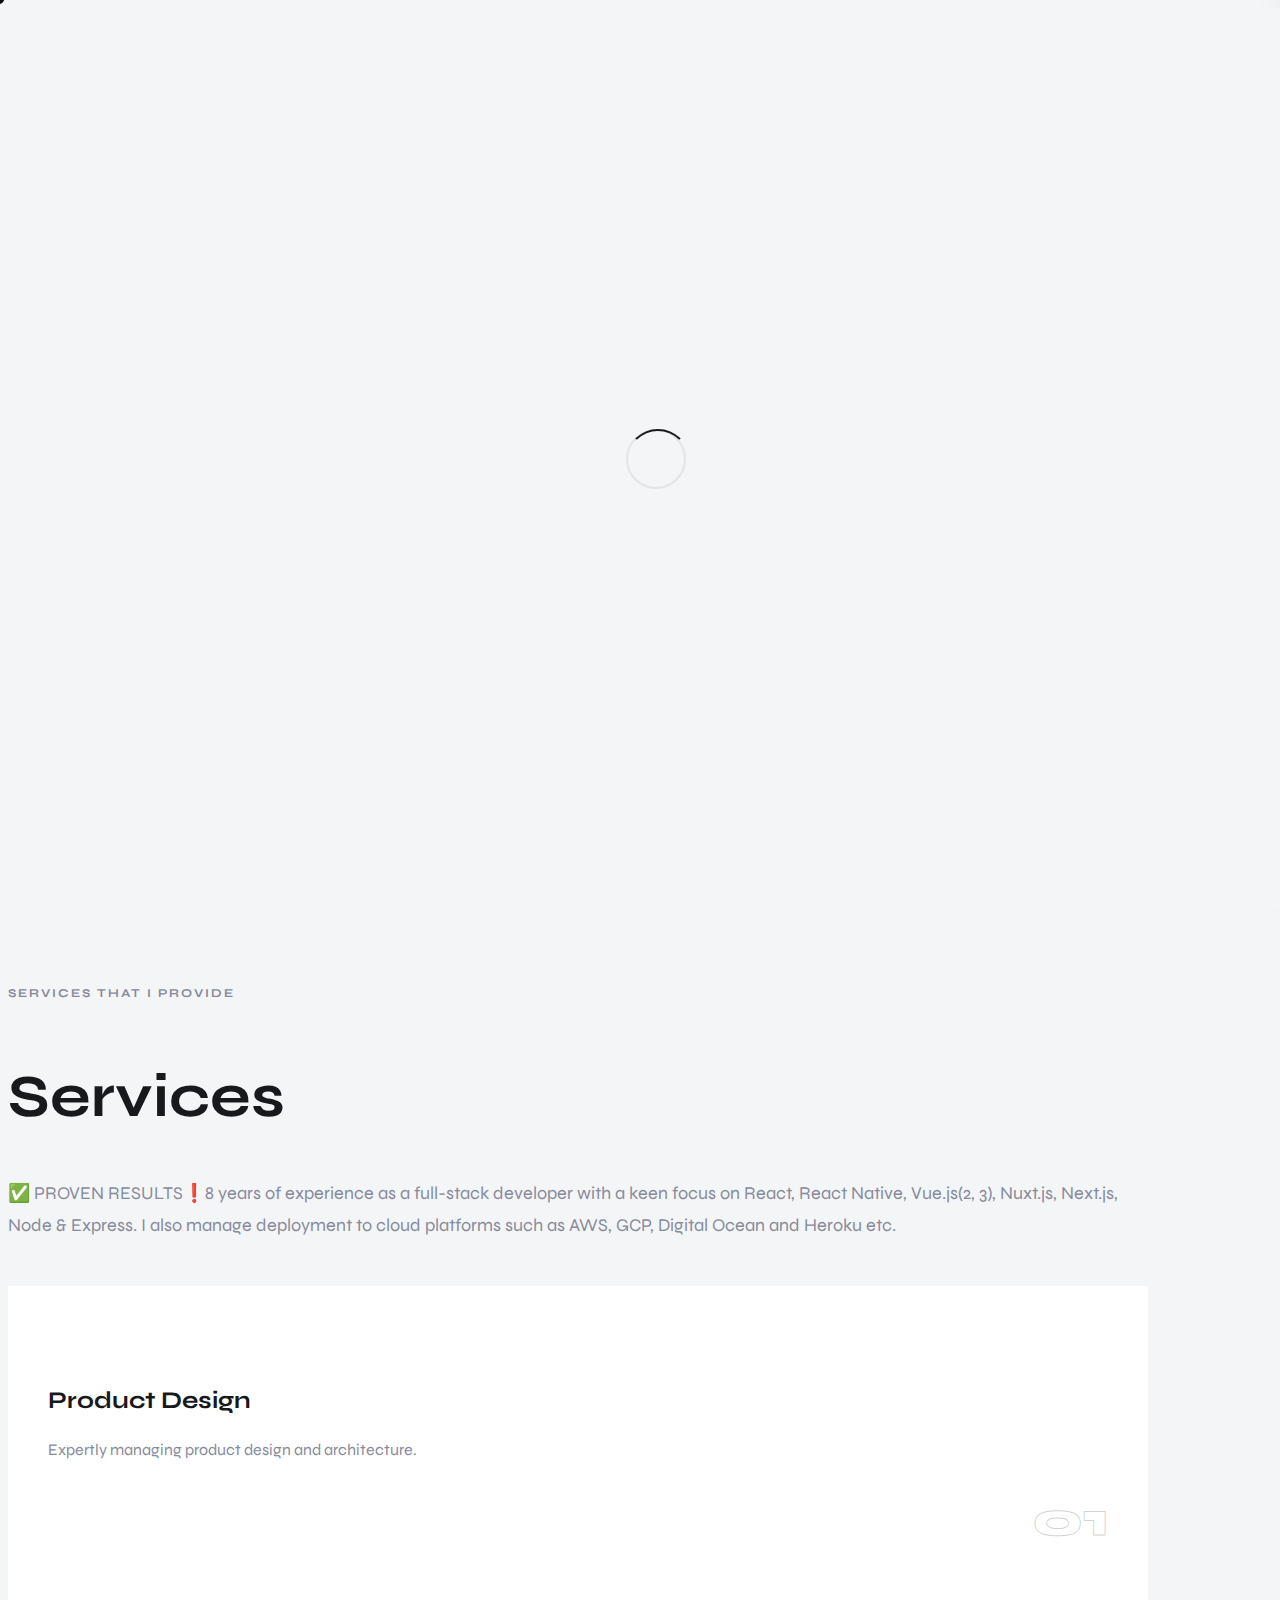
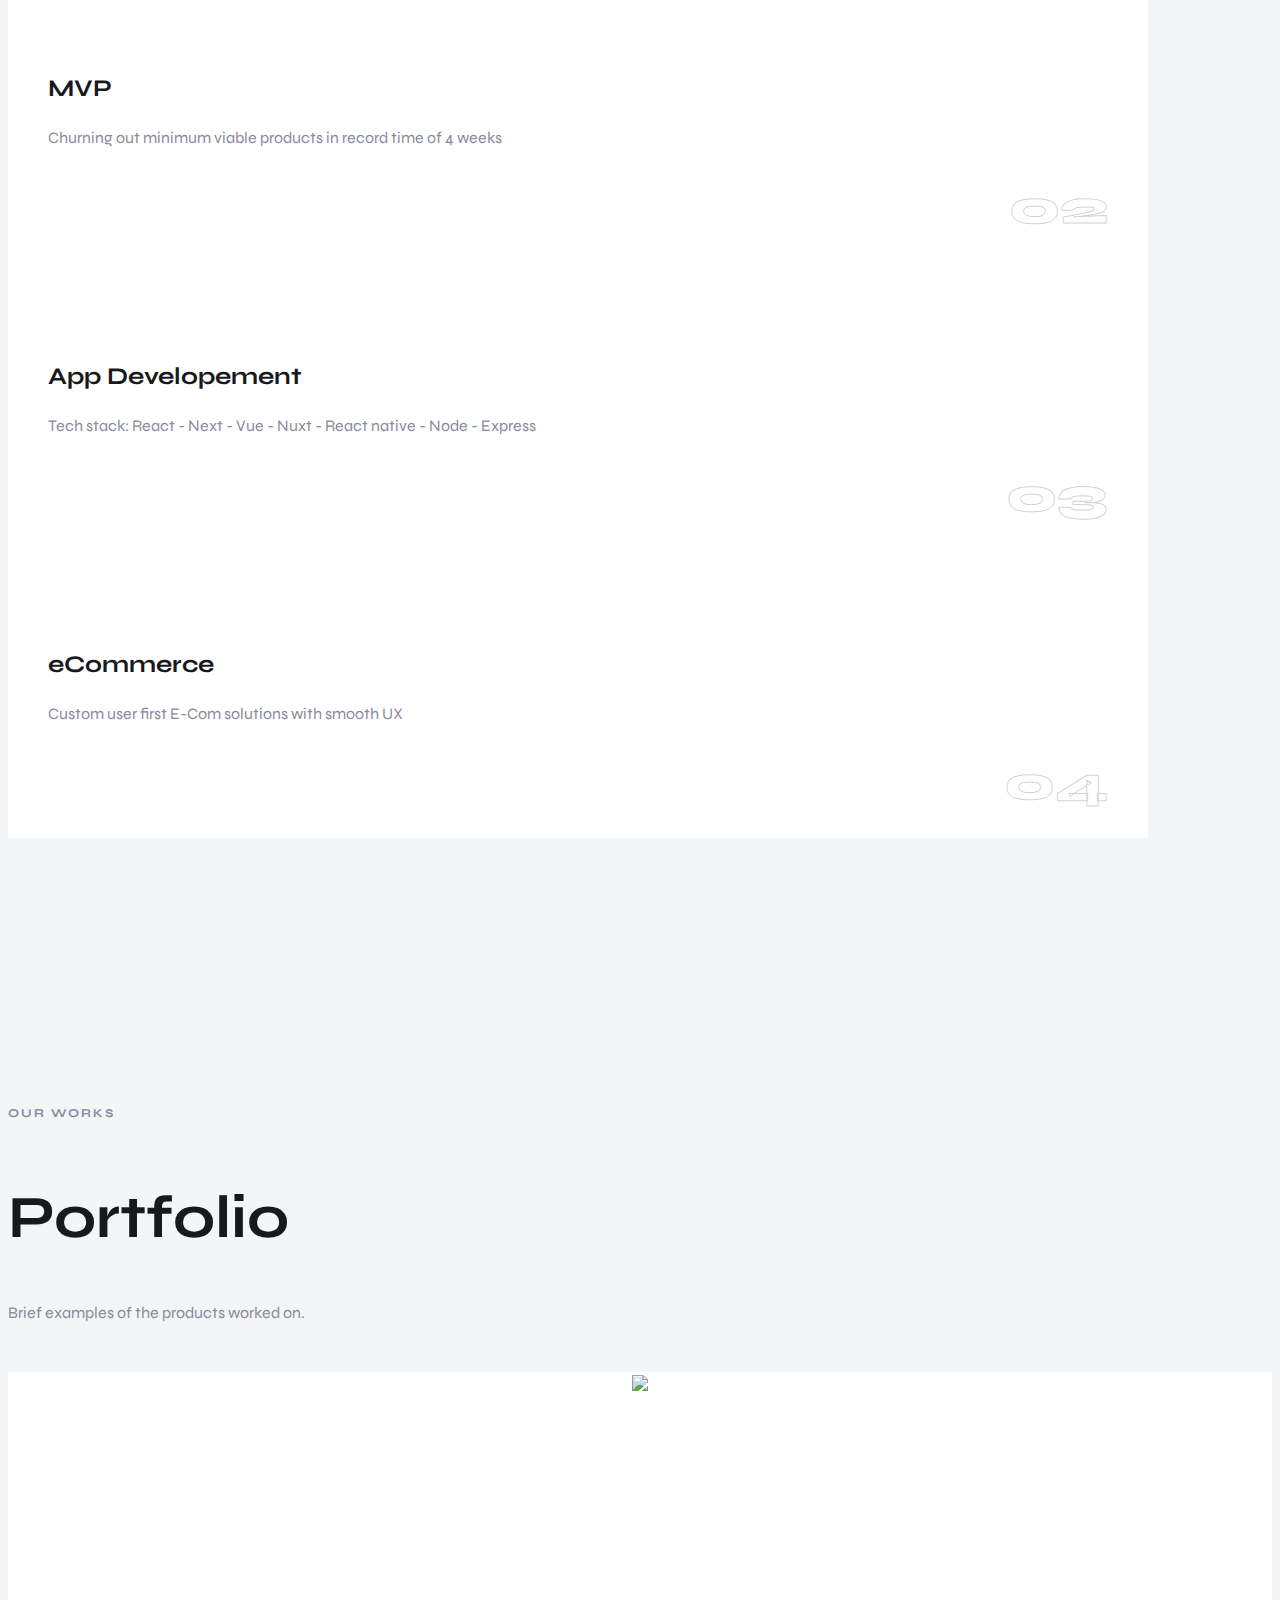
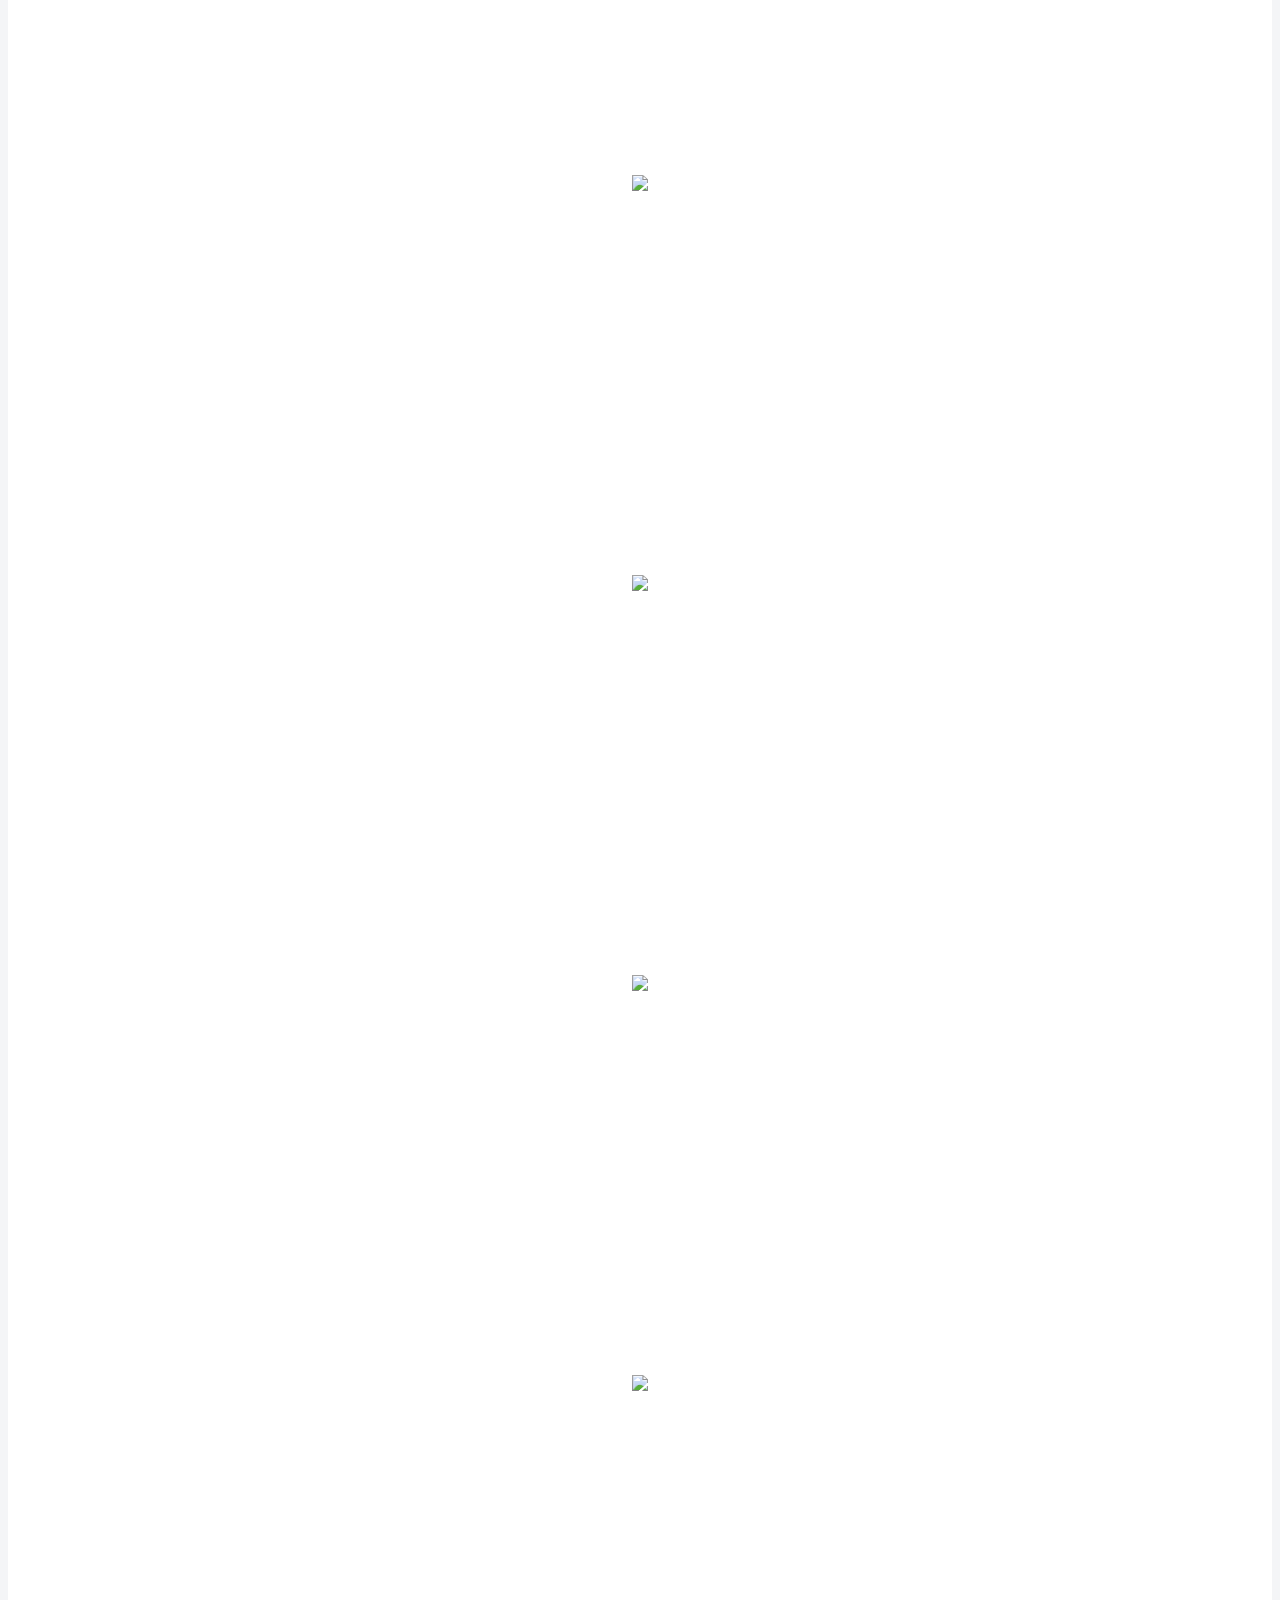
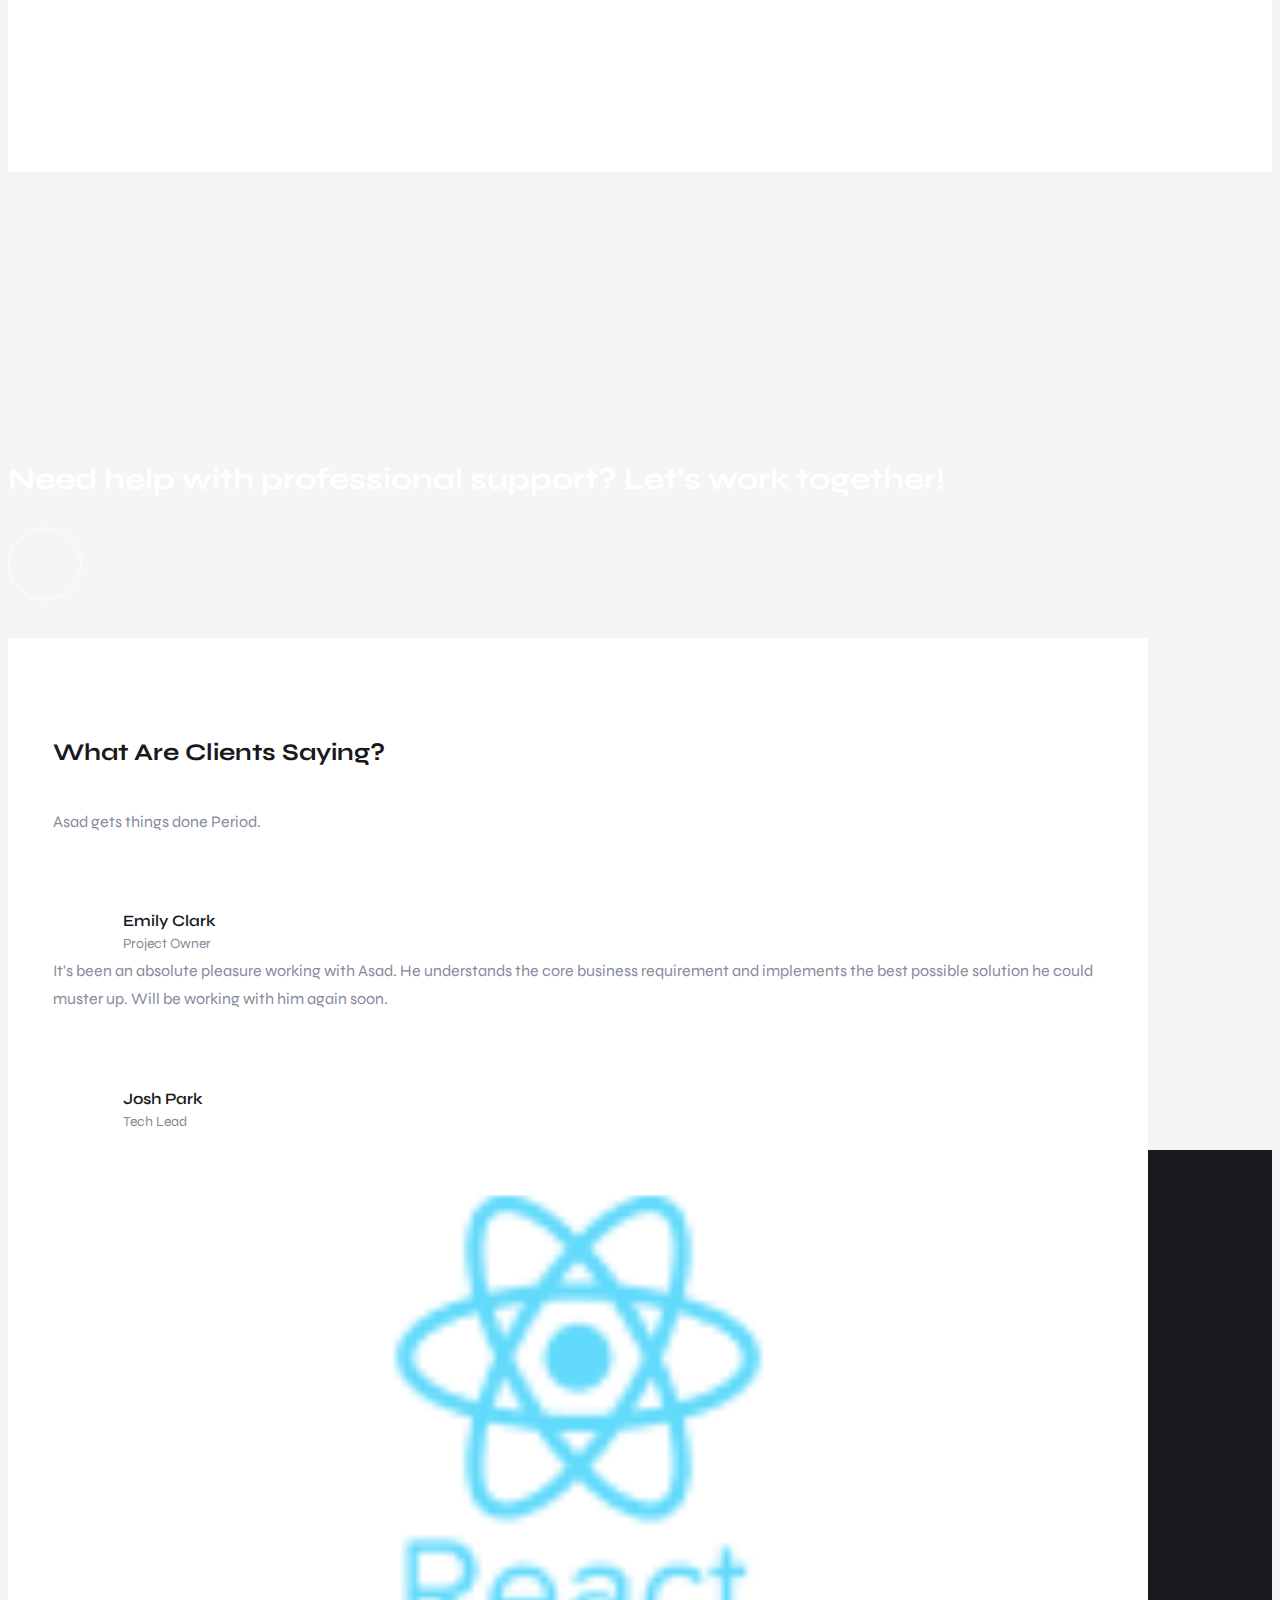
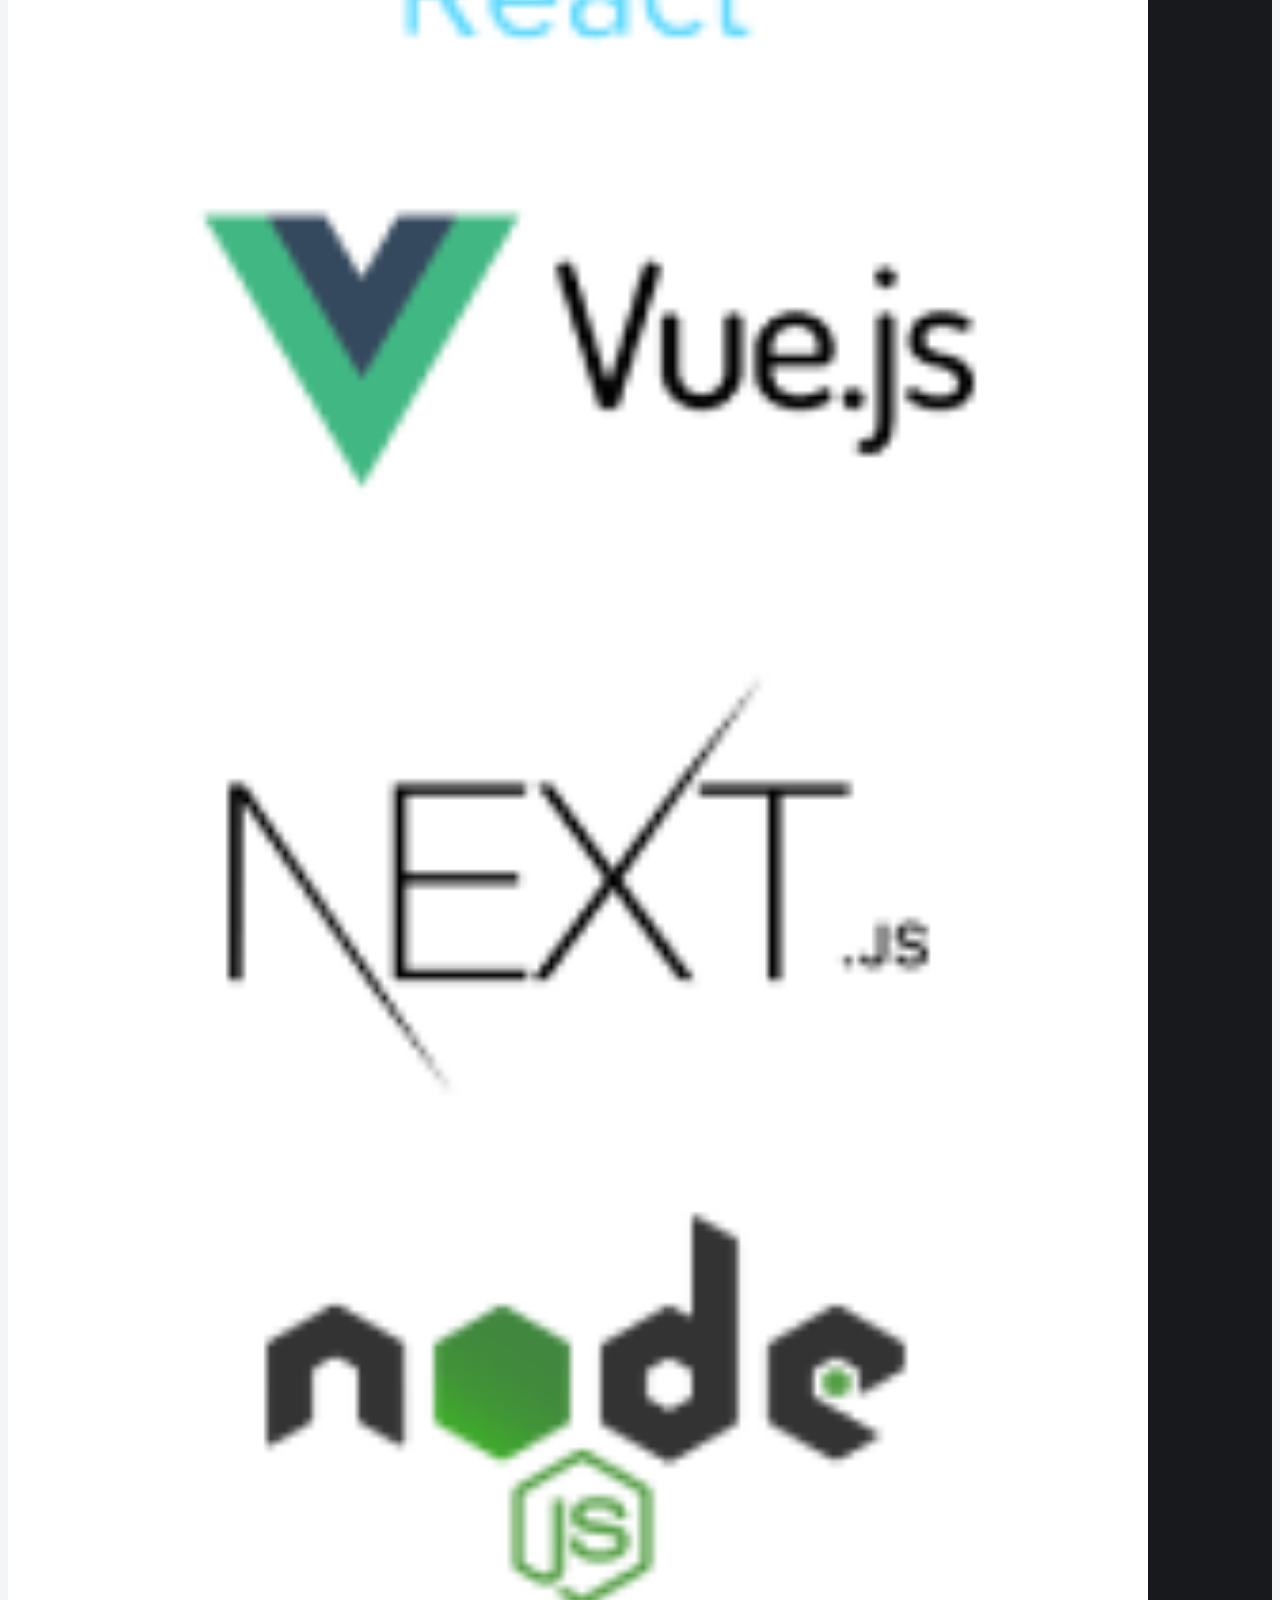
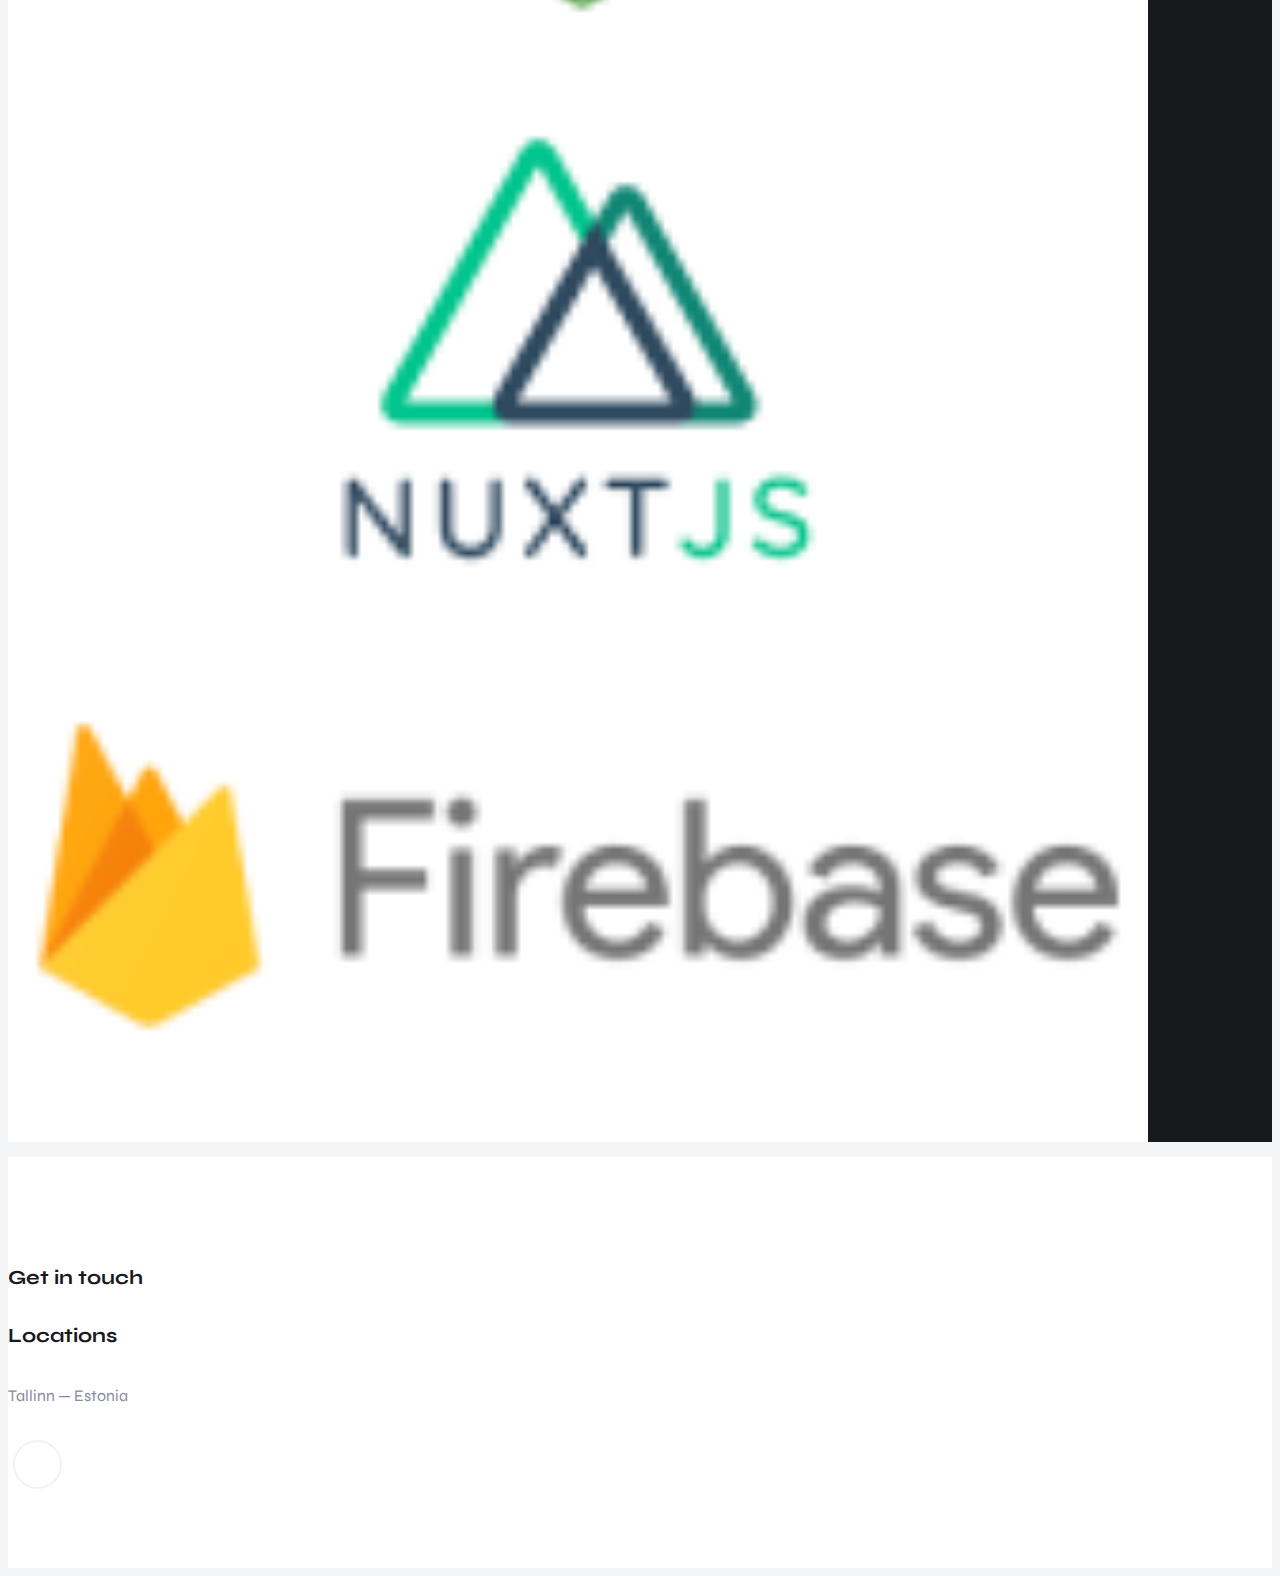
==== commit e4c5d475: "font size increase" ====
--- a/index.html
+++ b/index.html
@@ -84,7 +84,7 @@
                   alt=""
                 />
               </div>
-              <div class="header-cont header-cont-right">
+              <div class="header-cont header-cont-right ne">
                 <div class="header-cont-absolute header-cont-absolute-right">
                   <div class="header-not-view-on-mobile">
                     <h1 class="wow" data-splitting>Asad M</h1>
@@ -92,7 +92,7 @@
                       Creative Web & App Developer
                     </h6>
                   </div>
-                  <div class="header-cont-text">
+                  <div class="header-cont-text next-bg">
                     <p class="wow" data-splitting>
                       Hi, I’m Asad M and I am creative web & app developer who
                       dream making the world better place by creating
@@ -112,6 +112,7 @@
         </div>
       </div>
     </section>
+
     <!-- Services -->
     <section id="services" class="services clear section-padding">
       <div class="container">
@@ -121,7 +122,7 @@
             <h1 class="wow" data-splitting>Services</h1>
           </div>
           <div class="col-md-7 offset-md-1 mt-45">
-            <p class="wow fadeInUp" data-wow-delay=".6s">
+            <p class="wow fadeInUp p18px" data-wow-delay=".6s">
               ✅ PROVEN RESULTS❗8 years of experience as a full-stack developer
               with a keen focus on React, React Native, Vue.js(2, 3), Nuxt.js,
               Next.js, Node & Express. I also manage deployment to cloud
--- a/css/style.css
+++ b/css/style.css
@@ -3012,3 +3012,12 @@
     display: none;
   }
 }
+
+.next-bg {
+  padding: 5px 15px;
+  margin-top: 50px;
+  background-color: #f4f5f7;
+}
+.p18px{
+  font-size:18px;
+}